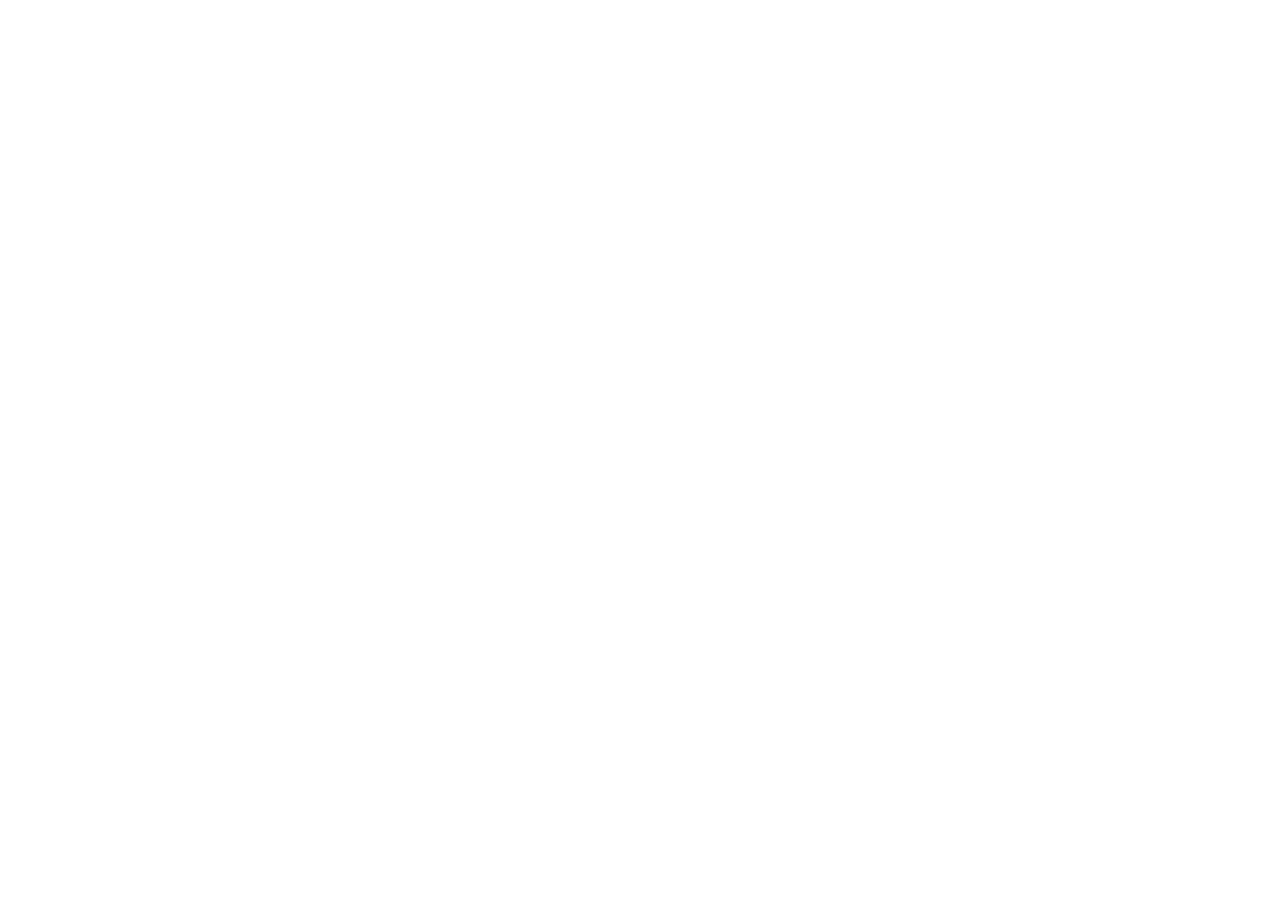
==== index.html @ fa244303 "init project" ====
<!DOCTYPE html>
<html lang="en">
  <head>
    <title>Title</title>
    <!-- Required meta tags -->
    <meta charset="utf-8" />
    <meta
      name="viewport"
      content="width=device-width, initial-scale=1, shrink-to-fit=no"
    />

    <!-- Bootstrap CSS v5.2.1 -->
    <link
      href="https://cdn.jsdelivr.net/npm/bootstrap@5.3.2/dist/css/bootstrap.min.css"
      rel="stylesheet"
      integrity="sha384-T3c6CoIi6uLrA9TneNEoa7RxnatzjcDSCmG1MXxSR1GAsXEV/Dwwykc2MPK8M2HN"
      crossorigin="anonymous"
    />
  </head>

  <body>
    <header>
      <!-- place navbar here -->
    </header>
    <main></main>
    <footer>
      <!-- place footer here -->
    </footer>
    <!-- Bootstrap JavaScript Libraries -->
    <script
      src="https://cdn.jsdelivr.net/npm/@popperjs/core@2.11.8/dist/umd/popper.min.js"
      integrity="sha384-I7E8VVD/ismYTF4hNIPjVp/Zjvgyol6VFvRkX/vR+Vc4jQkC+hVqc2pM8ODewa9r"
      crossorigin="anonymous"
    ></script>

    <script
      src="https://cdn.jsdelivr.net/npm/bootstrap@5.3.2/dist/js/bootstrap.min.js"
      integrity="sha384-BBtl+eGJRgqQAUMxJ7pMwbEyER4l1g+O15P+16Ep7Q9Q+zqX6gSbd85u4mG4QzX+"
      crossorigin="anonymous"
    ></script>
  </body>
</html>
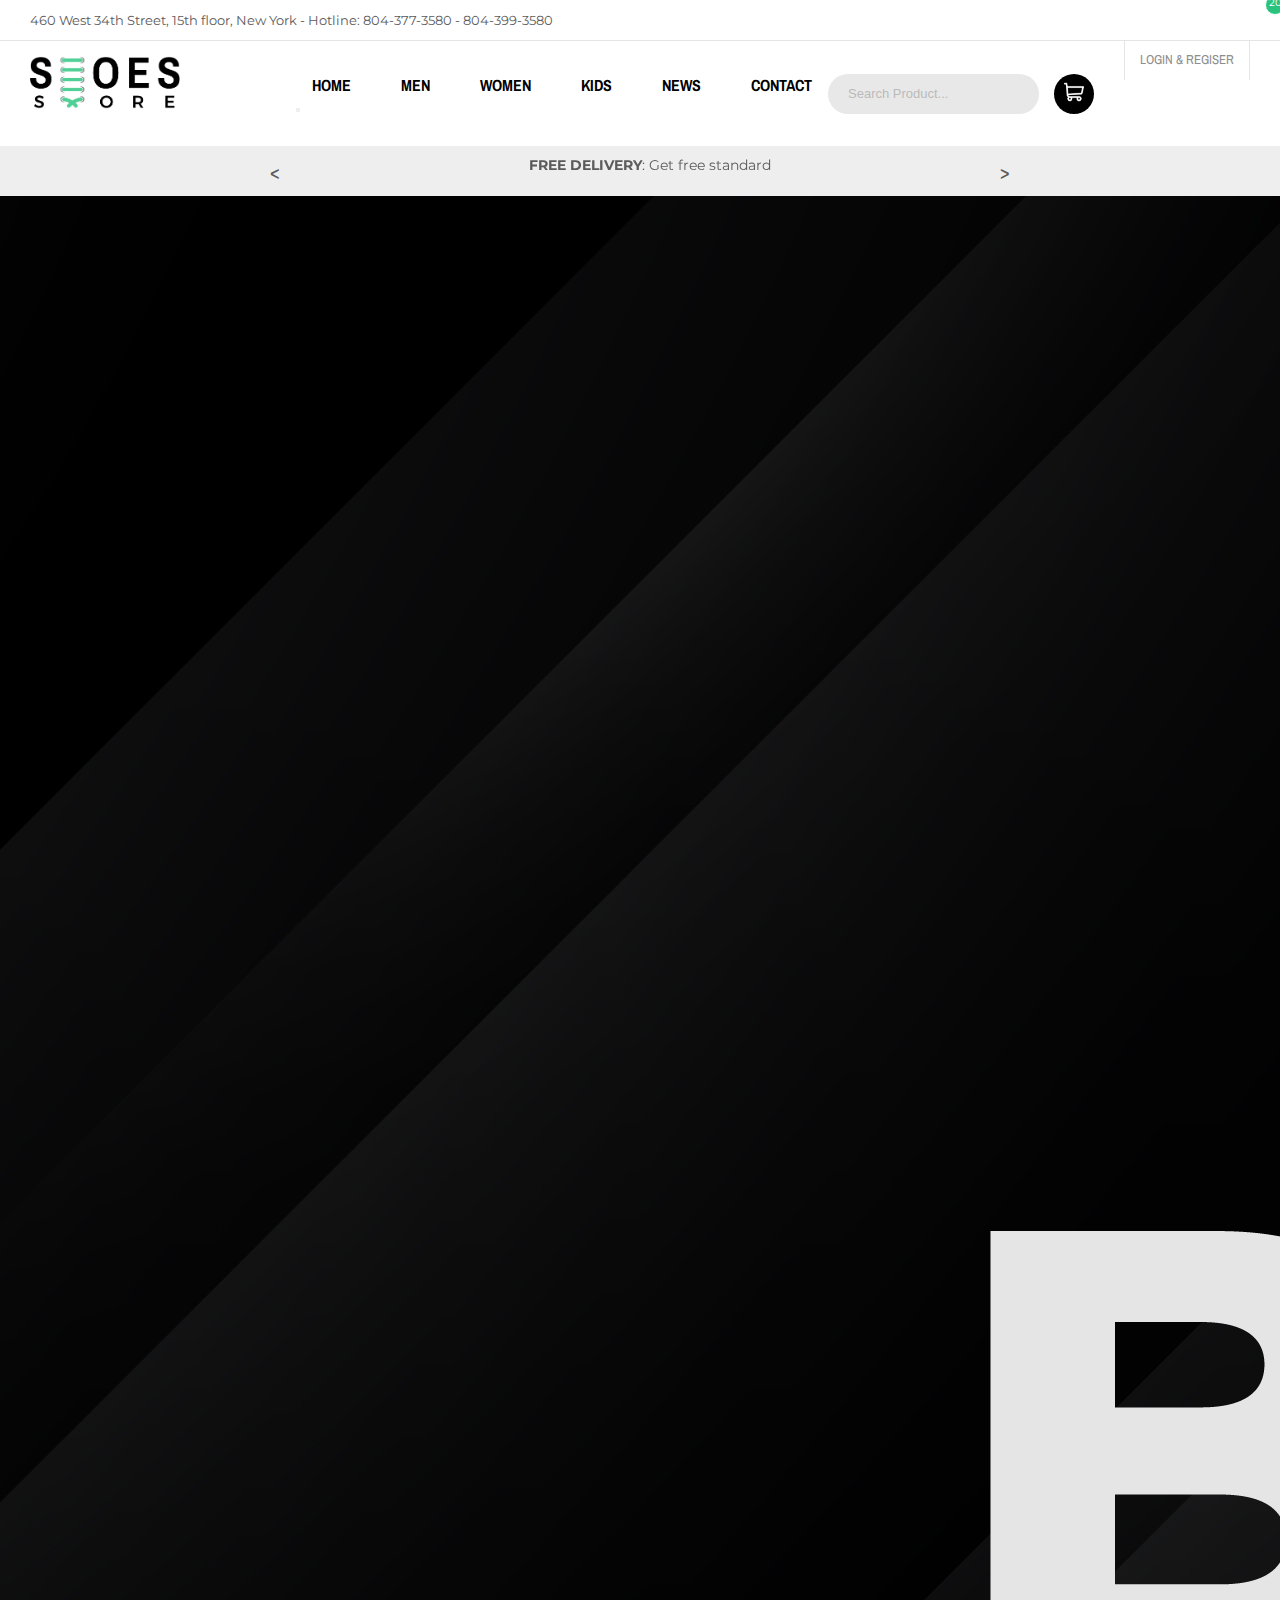
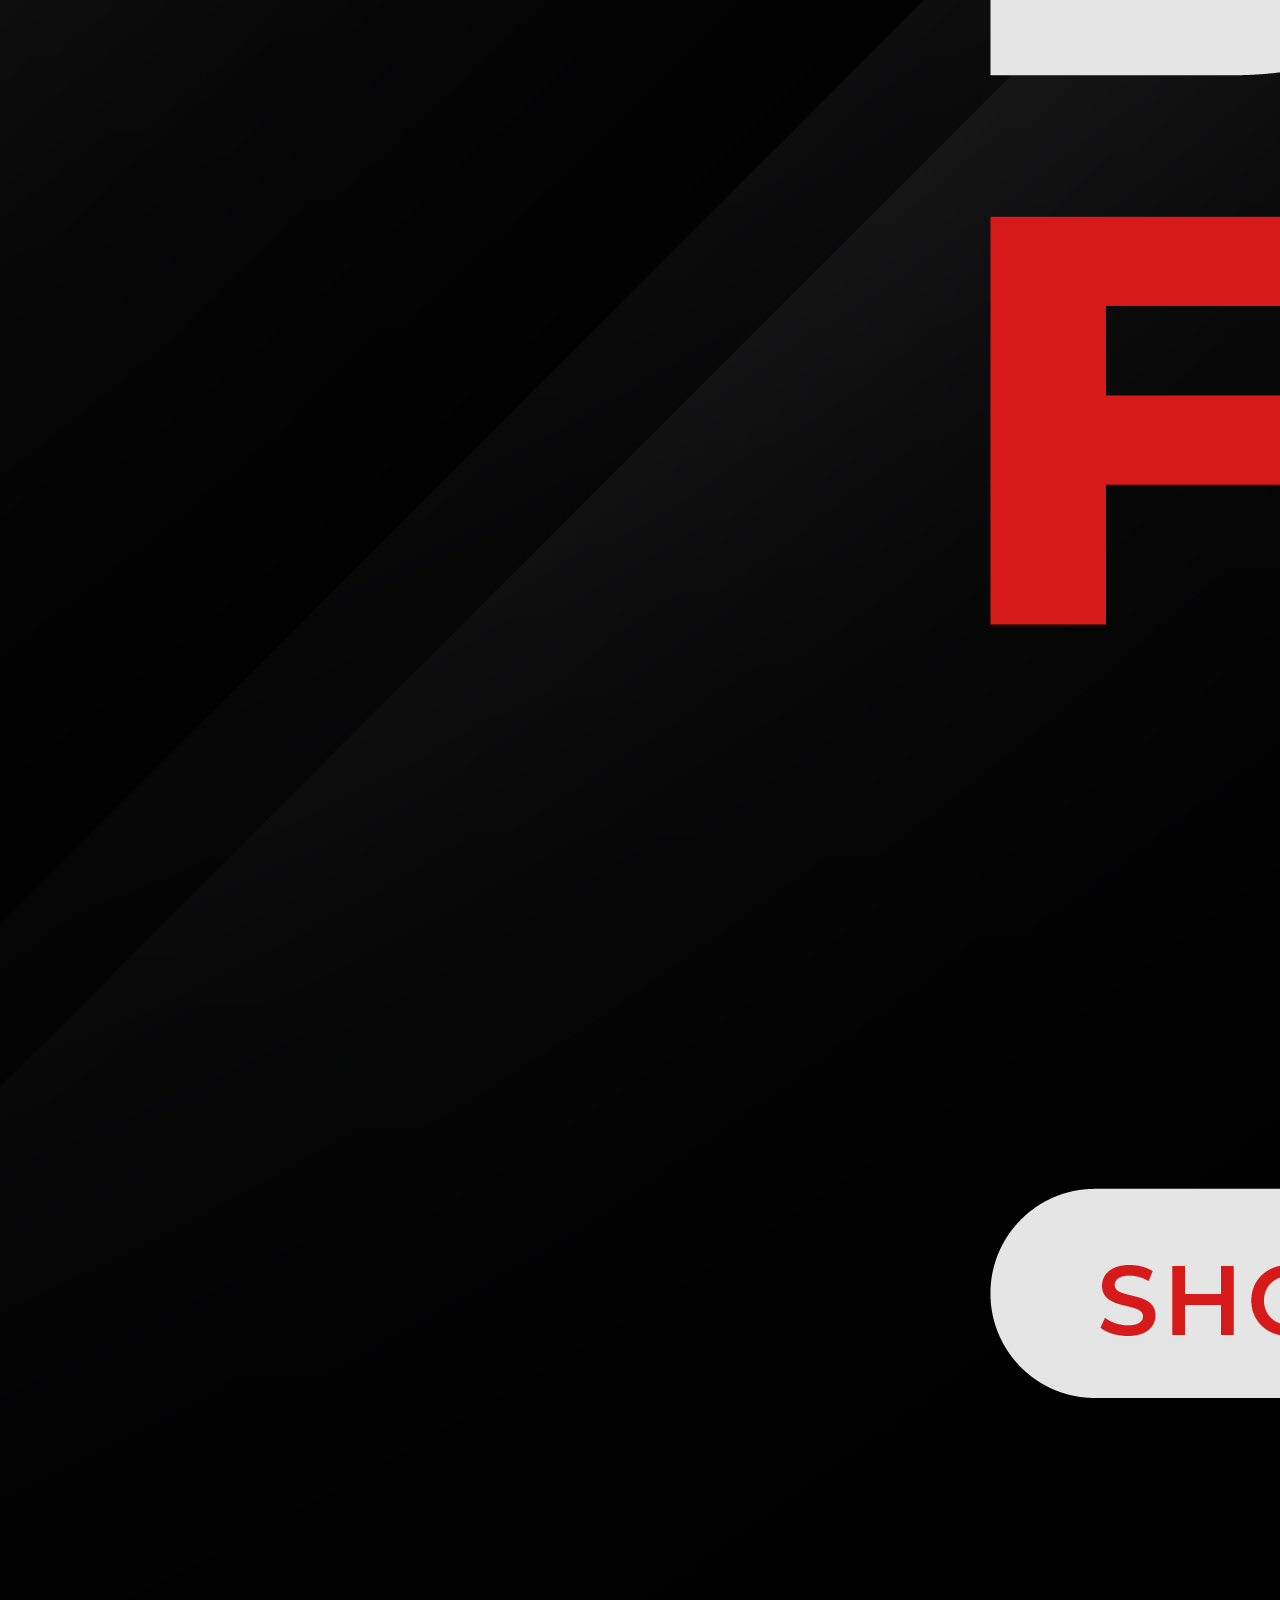
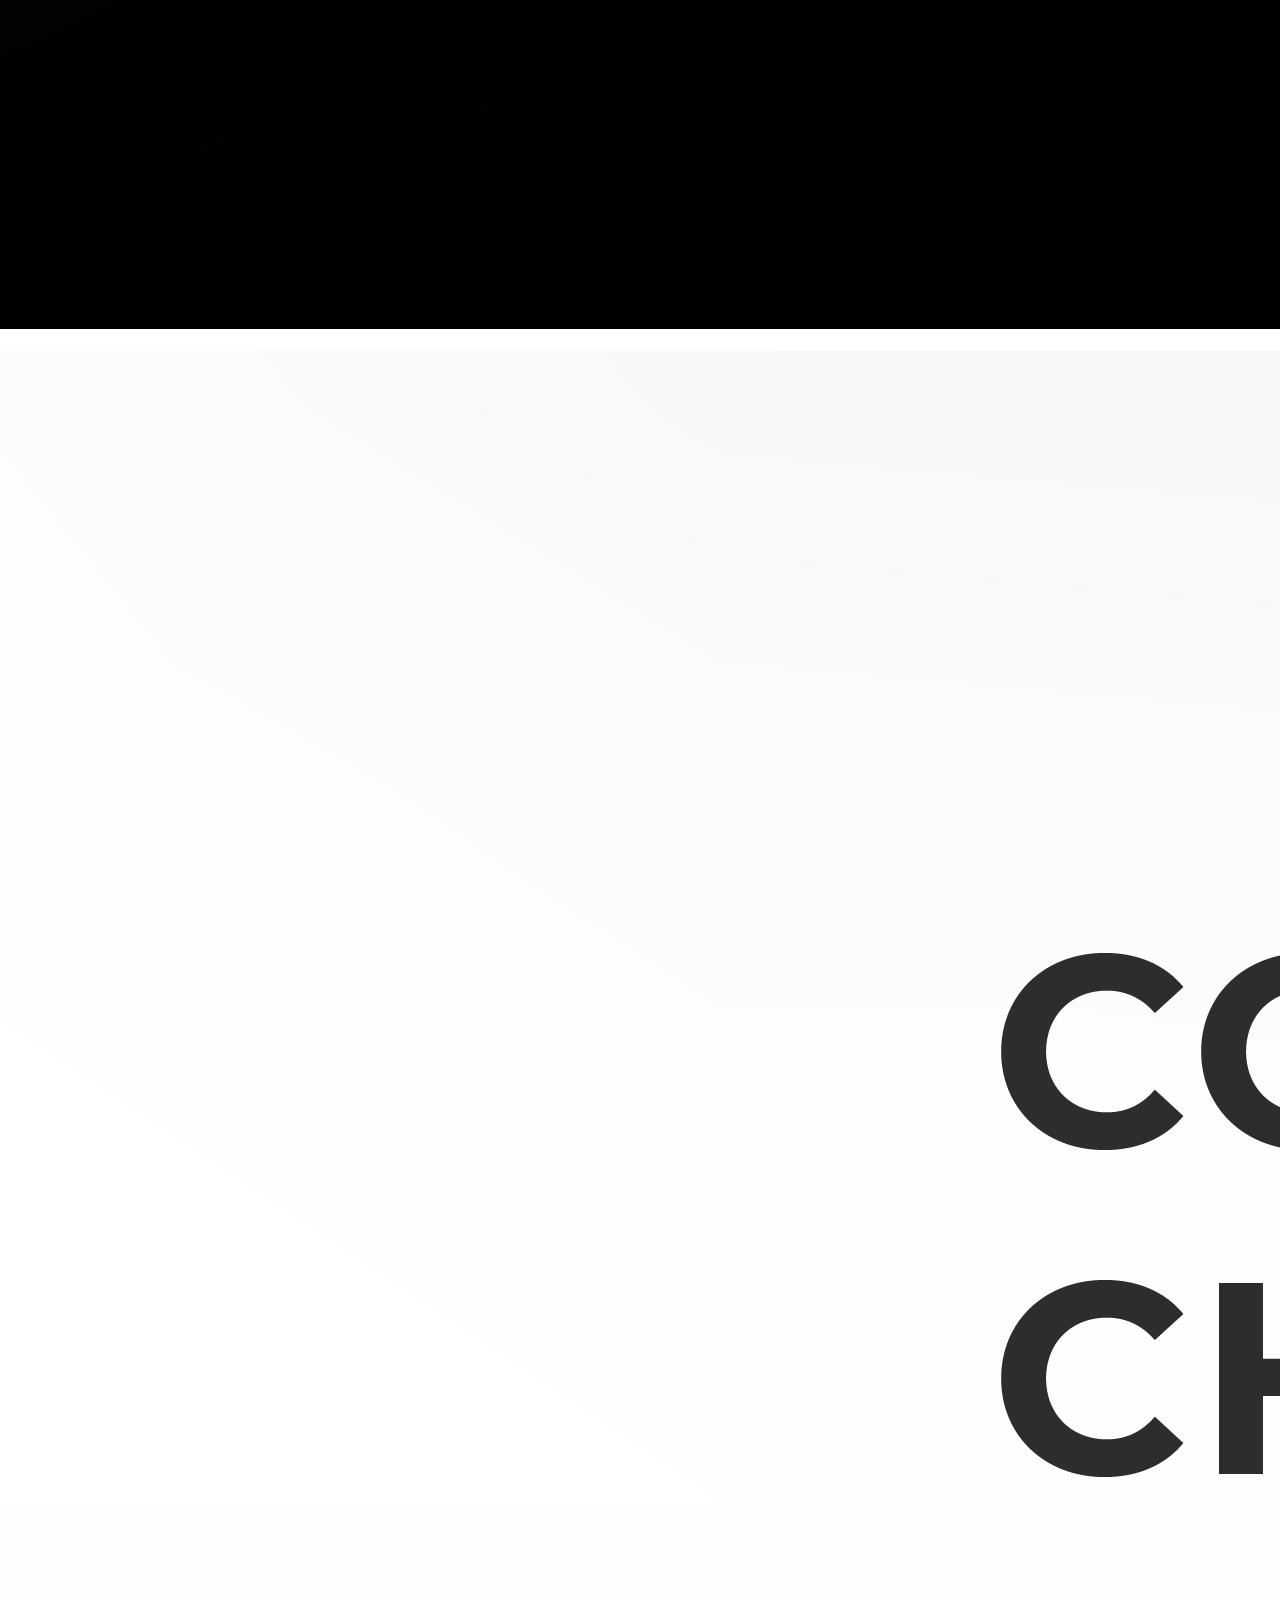
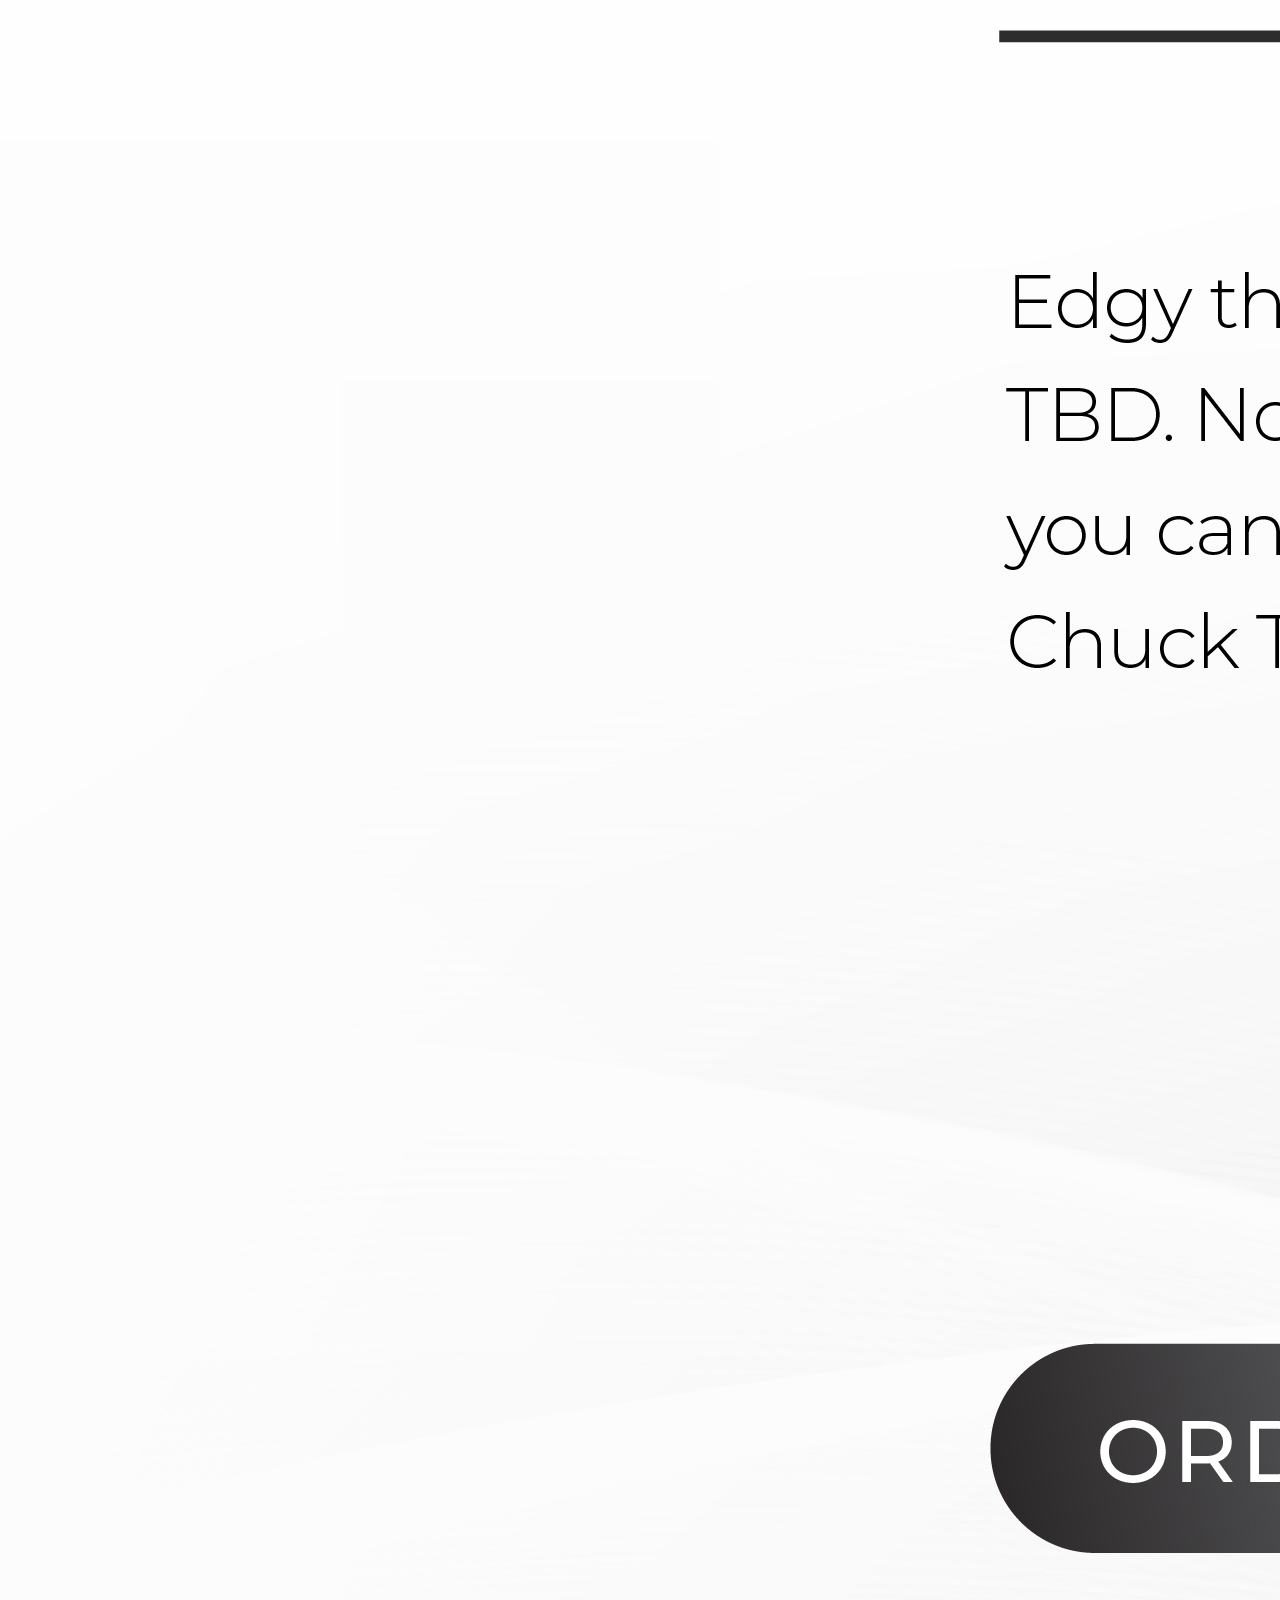
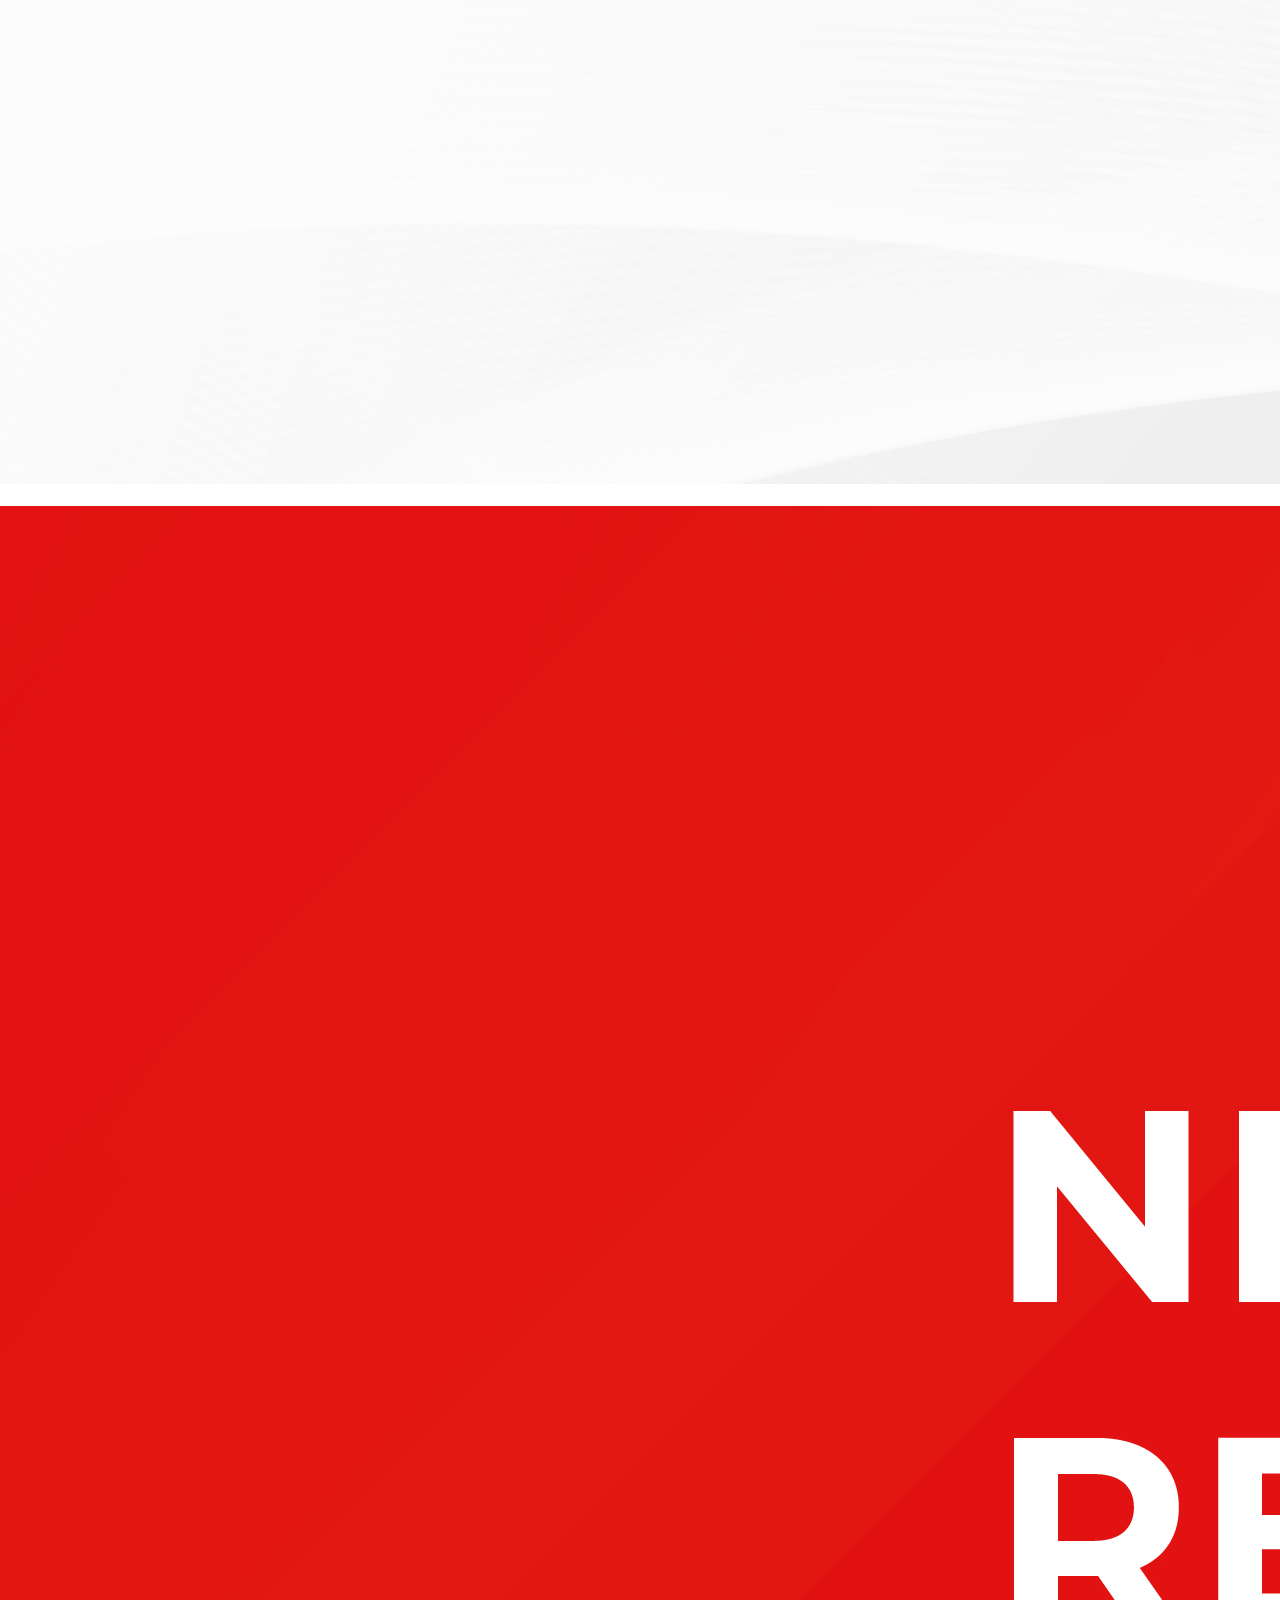
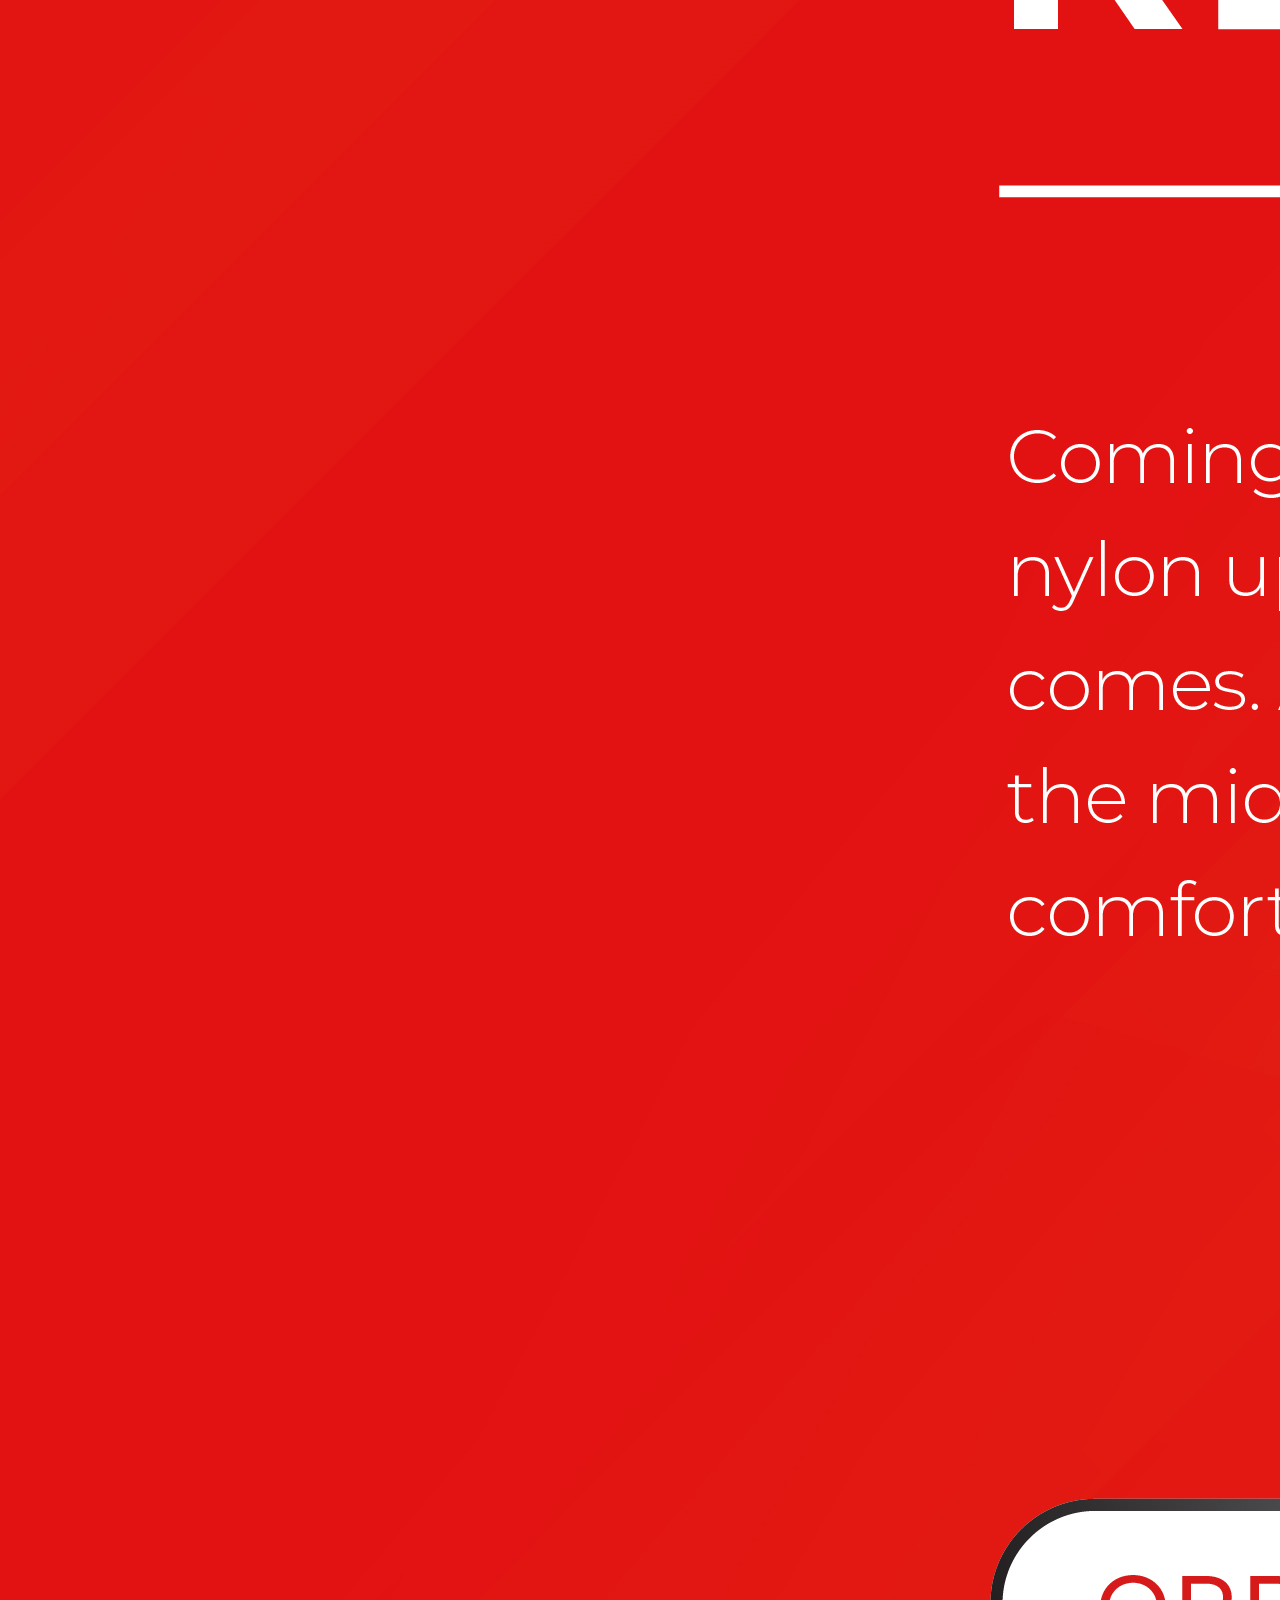
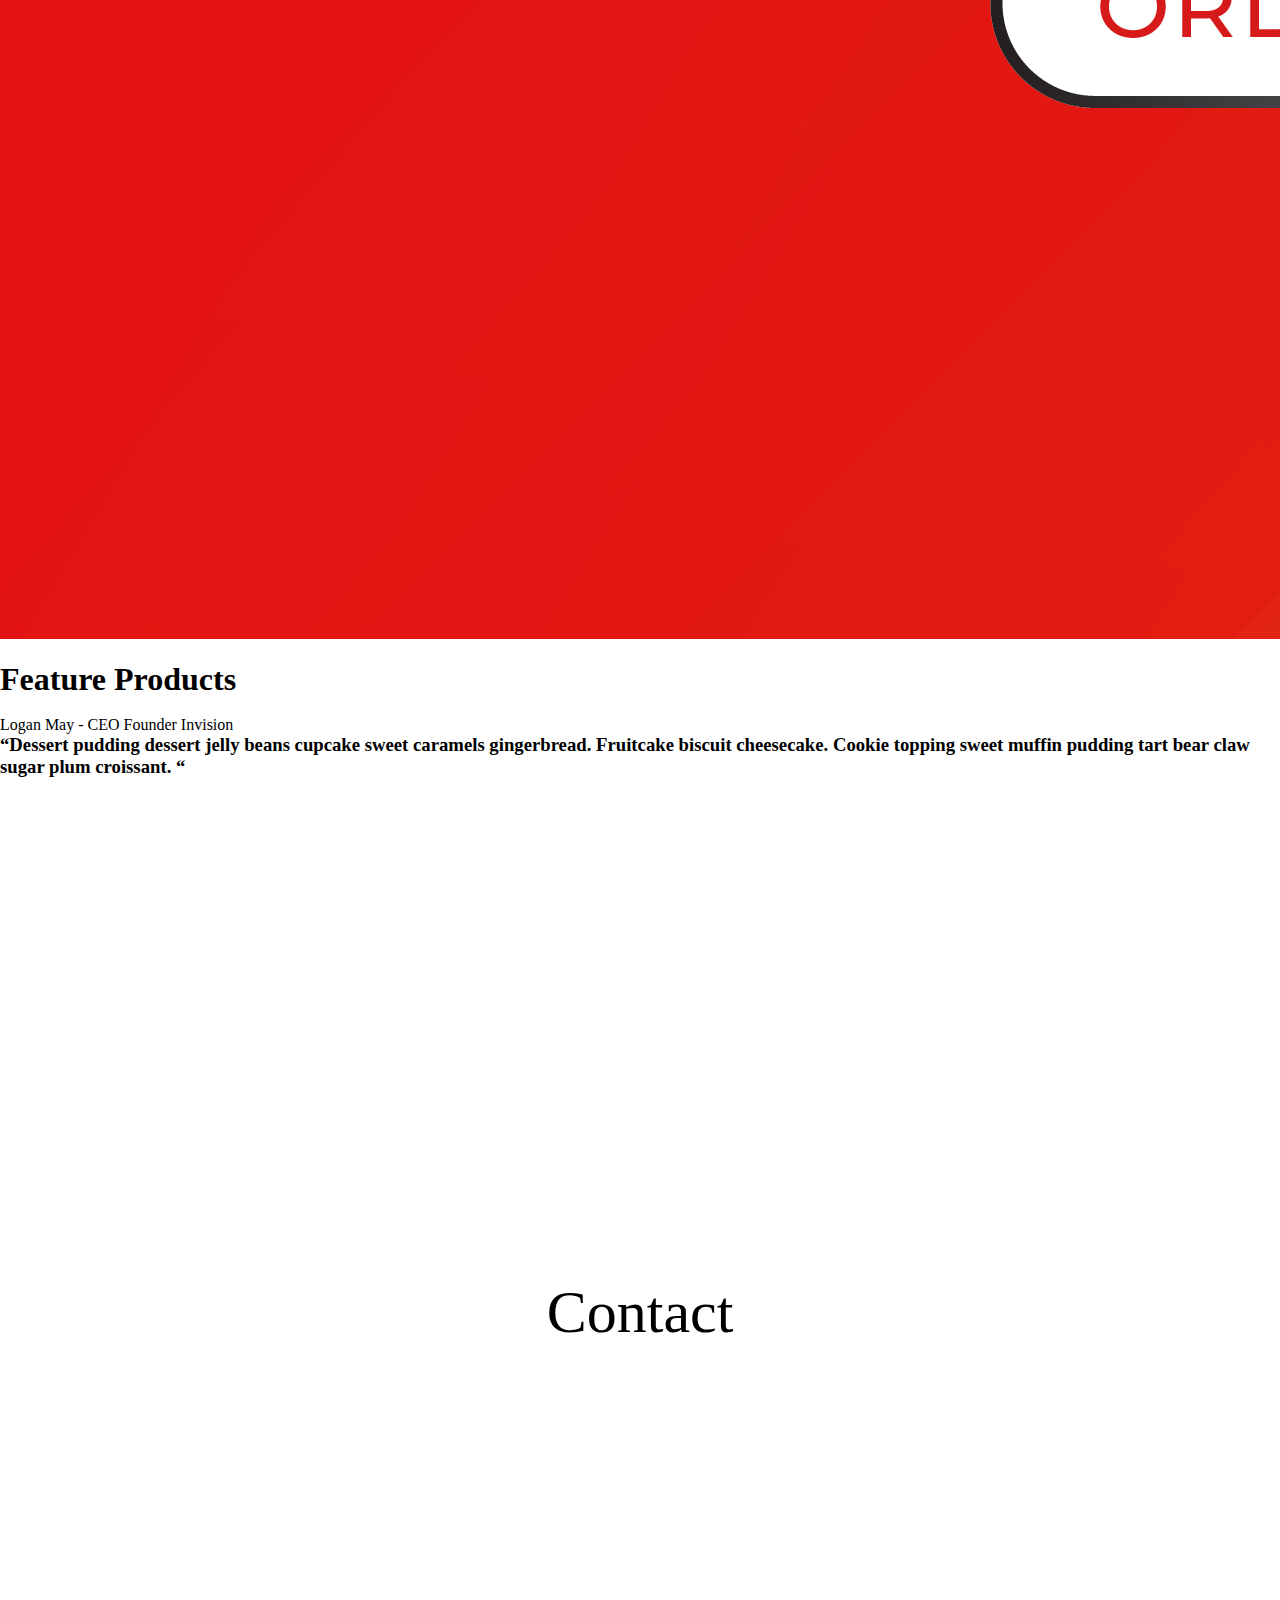
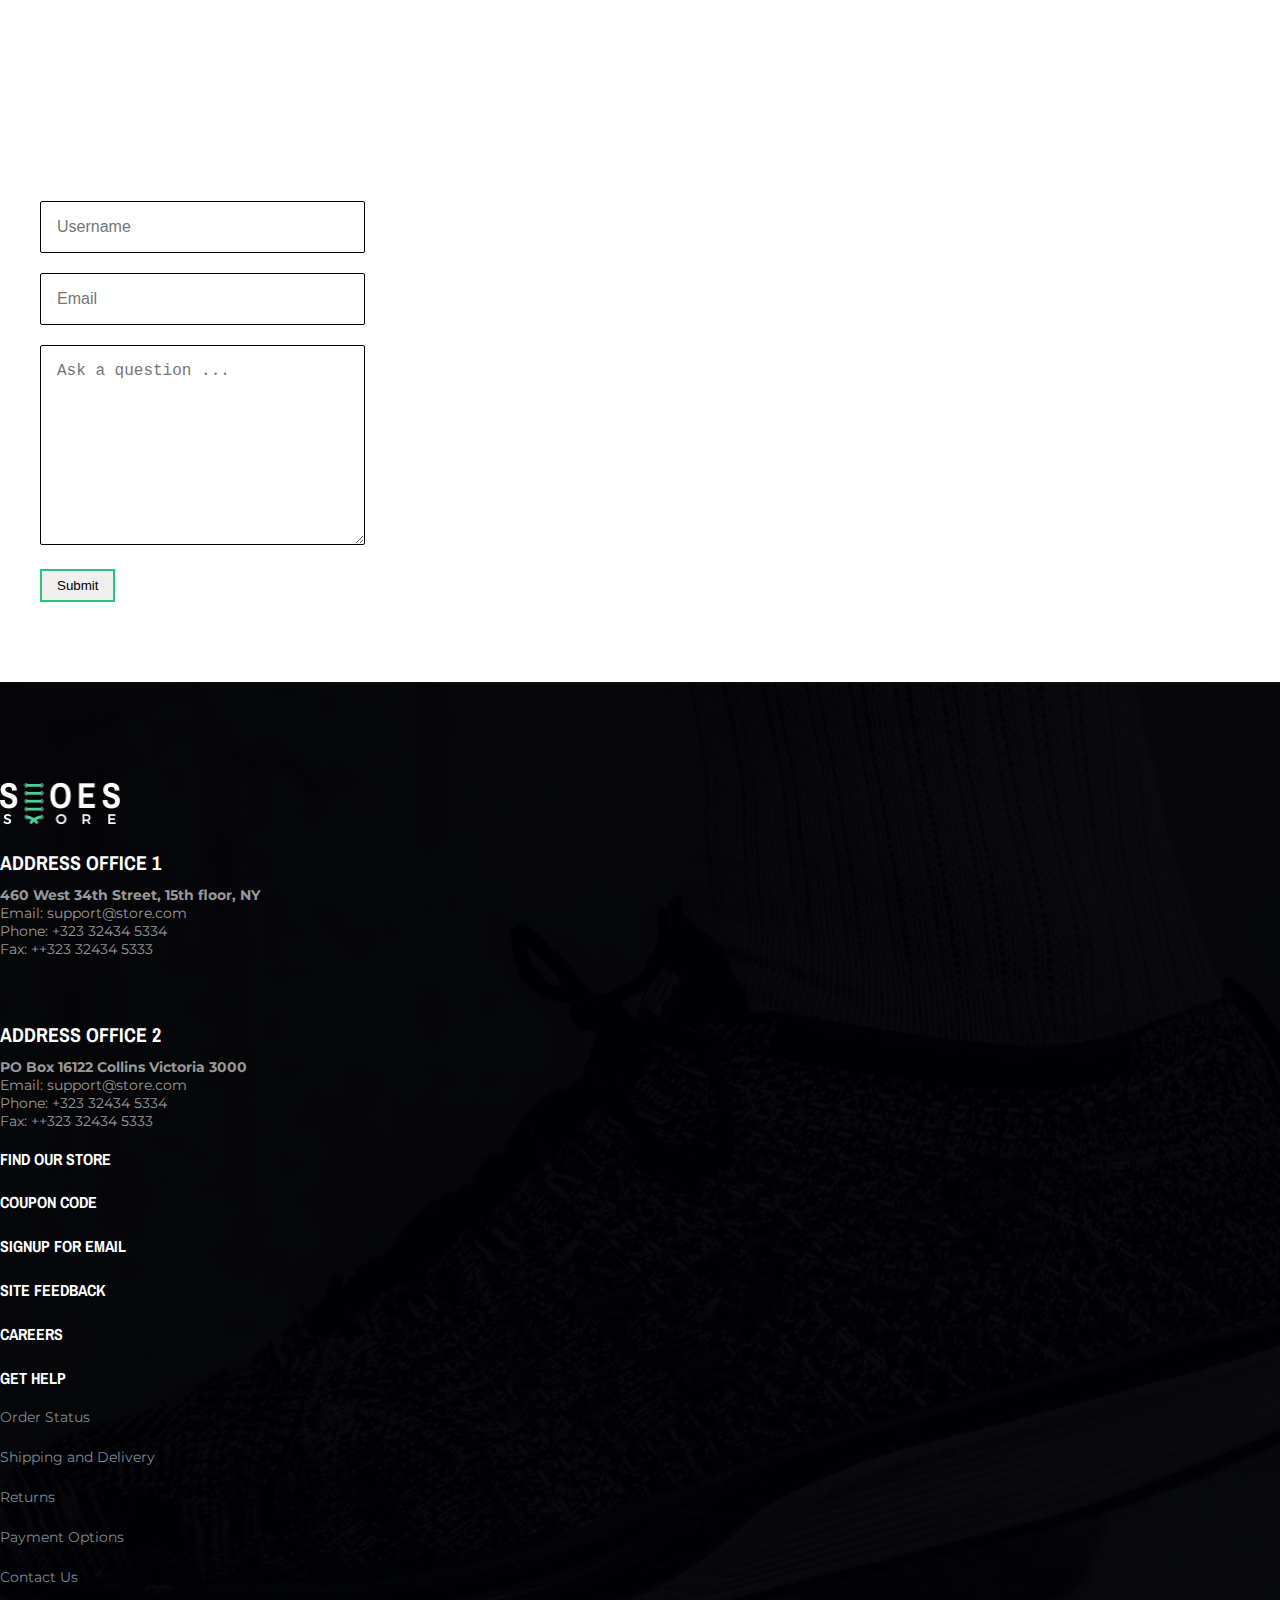
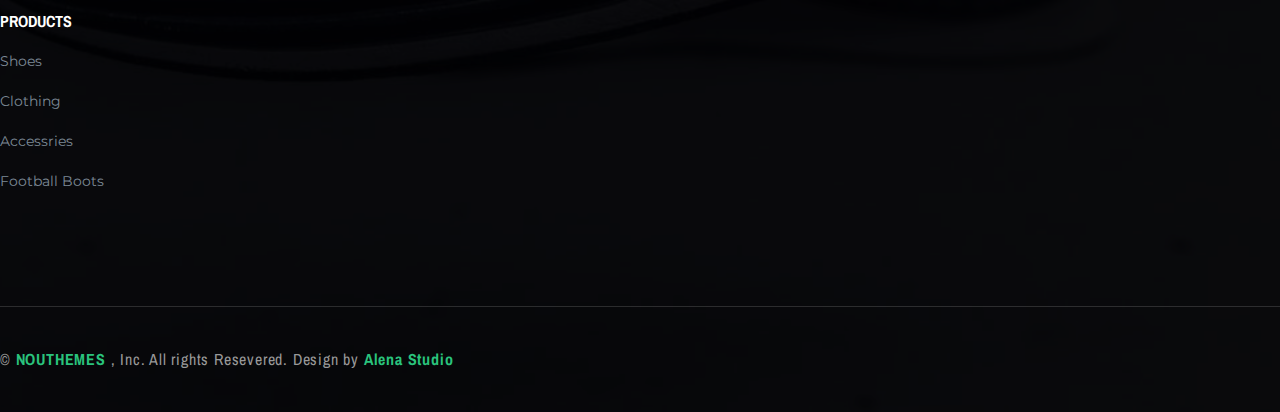
==== commit 634ed434: "fix bug" ====
--- a/index.html
+++ b/index.html
@@ -1,13 +1,15 @@
 <!DOCTYPE html>
 <html lang="en">
   <head>
-    <title>Title</title>
+    <title>Shoes</title>
     <!-- Required meta tags -->
     <meta charset="utf-8" />
     <meta
       name="viewport"
       content="width=device-width, initial-scale=1, shrink-to-fit=no"
     />
+    <link rel="shortcut icon" href="./../src/fav.png" type="image/x-icon" />
+
 
     <!-- Bootstrap CSS v5.2.1 -->
     <link
@@ -16,16 +18,311 @@
       integrity="sha384-T3c6CoIi6uLrA9TneNEoa7RxnatzjcDSCmG1MXxSR1GAsXEV/Dwwykc2MPK8M2HN"
       crossorigin="anonymous"
     />
+
+    <!-- slick css -->
+    <link
+      rel="stylesheet"
+      href="https://cdnjs.cloudflare.com/ajax/libs/slick-carousel/1.9.0/slick.css"
+      integrity="sha512-wR4oNhLBHf7smjy0K4oqzdWumd+r5/+6QO/vDda76MW5iug4PT7v86FoEkySIJft3XA0Ae6axhIvHrqwm793Nw=="
+      crossorigin="anonymous"
+      referrerpolicy="no-referrer"
+    />
+    <!-- slick theme -->
+    <link
+      rel="stylesheet"
+      href="https://cdnjs.cloudflare.com/ajax/libs/slick-carousel/1.9.0/slick-theme.css"
+      integrity="sha512-6lLUdeQ5uheMFbWm3CP271l14RsX1xtx+J5x2yeIDkkiBpeVTNhTqijME7GgRKKi6hCqovwCoBTlRBEC20M8Mg=="
+      crossorigin="anonymous"
+      referrerpolicy="no-referrer"
+    />
+    <!-- FontAwesome 6.2.0 CSS -->
+    <link
+      rel="stylesheet"
+      href="https://cdnjs.cloudflare.com/ajax/libs/font-awesome/6.2.0/css/all.min.css"
+      integrity="sha512-xh6O/CkQoPOWDdYTDqeRdPCVd1SpvCA9XXcUnZS2FmJNp1coAFzvtCN9BmamE+4aHK8yyUHUSCcJHgXloTyT2A=="
+      crossorigin="anonymous"
+      referrerpolicy="no-referrer"
+    />
+
+    <!-- Font Montserrat -->
+    <link rel="preconnect" href="https://fonts.googleapis.com" />
+    <link rel="preconnect" href="https://fonts.gstatic.com" crossorigin />
+    <link
+      href="https://fonts.googleapis.com/css2?family=Montserrat:ital,wght@0,100..900;1,100..900&display=swap"
+      rel="stylesheet"
+    />
+
+    <!-- font Archivo Narow  -->
+    <link rel="preconnect" href="https://fonts.googleapis.com" />
+    <link rel="preconnect" href="https://fonts.gstatic.com" crossorigin />
+    <link
+      href="https://fonts.googleapis.com/css2?family=Archivo+Narrow:ital,wght@0,400..700;1,400..700&display=swap"
+      rel="stylesheet"
+    />
+    <!-- Owl Corousel  -->
+    <link
+      rel="stylesheet"
+      href="https://cdnjs.cloudflare.com/ajax/libs/OwlCarousel2/2.3.4/assets/owl.carousel.min.css"
+      integrity="sha512-tS3S5qG0BlhnQROyJXvNjeEM4UpMXHrQfTGmbQ1gKmelCxlSEBUaxhRBj/EFTzpbP4RVSrpEikbmdJobCvhE3g=="
+      crossorigin="anonymous"
+      referrerpolicy="no-referrer"
+    />
+    <link
+      rel="stylesheet"
+      href="https://cdnjs.cloudflare.com/ajax/libs/OwlCarousel2/2.3.4/assets/owl.theme.default.min.css"
+      integrity="sha512-sMXtMNL1zRzolHYKEujM2AqCLUR9F2C4/05cdbxjjLSRvMQIciEPCQZo++nk7go3BtSuK9kfa/s+a4f4i5pLkw=="
+      crossorigin="anonymous"
+      referrerpolicy="no-referrer"
+    />
+
+
+    
+    <link rel="stylesheet" href="./css/index.css" />
+    
   </head>
 
   <body>
+
+    
+    <div class="index">
+    <!-- Header  -->
     <header>
-      <!-- place navbar here -->
+      <div class="header_top">
+        <div class="container-fluid">
+          <div class="row">
+            <div class="d-none d-lg-block col-lg-6 col-md-8 col-sm-6">
+              <p>
+                460 West 34th Street, 15th floor, New York - Hotline:
+                804-377-3580 - 804-399-3580
+              </p>
+            </div>
+            <div class="col-12 col-lg-6 col-md-12 col-sm-6">
+              <div class="header_actions">
+                <a href="./../register/">Login & regiser</a>
+              </div>
+            </div>
+          </div>
+        </div>
+      </div>
+      <nav class="navigation">
+        <div class="navigation_content container-fluid">
+          <div class="nav_left">
+            <div class="header_logo">
+              <a href="./../index.html"
+                ><img src="./../src/logo.png" alt="logo"
+              /></a>
+            </div>
+          </div>
+          <div class="nav_center">
+            <ul>
+              <li><a href="#">Home</a></li>
+              <li><a href="#">Men</a></li>
+              <li><a href="#">Women</a></li>
+              <li><a href="#">Kids</a></li>
+              <li><a href="#">News</a></li>
+              <li><a href="#">Contact</a></li>
+            </ul>
+            <div class="nav_close d-lg-none">
+              <button><i class="fa-solid fa-xmark"></i></button>
+            </div>
+          </div>
+          <div class="nav_right">
+            <form action="">
+              <input type="text" placeholder="Search Product..." />
+              <button><i class="fa-solid fa-magnifying-glass"></i></button>
+            </form>
+            <div class="nav_cart">
+              <button type="button" class="position-relative">
+                <img src="./../src/shopping-cart.png" alt="icon-cart" />
+                <span class="nav_badge"> <i>20</i> </span>
+              </button>
+            </div>
+            <div class="nav_toggle">
+              <button><i class="fa-solid fa-bars"></i></button>
+            </div>
+          </div>
+        </div>
+      </nav>
+      <div class="header_services">
+        <div class="owl-carousel">
+          <div class="carousel-item">
+            <i class="fa fa-truck" style="color: green; font-size: 24px"></i>
+            <span class="services_content"
+              ><strong>FREE DELIVERY</strong>: Get free standard
+            </span>
+          </div>
+          <div class="carousel-item">
+            <i class="fa fa-truck" style="color: green; font-size: 24px"></i>
+            <span class="services_content"
+              ><strong>FREE DELIVERY</strong>: Get free standard
+            </span>
+          </div>
+        </div>
+      </div>
     </header>
-    <main></main>
+    <section class="banner-slick mb-5">
+      <div class="my-slick">
+        <div class="banner position-relative">
+          <img class="w-100 " src="../src/BANNER-02.jpg" alt="">
+          <img class="position-absolute w-25 z-1 top-50 end-0 translate-middle-y me-5" src="https://shop.cyberlearn.vn/images/adidas-tenisky-super-star.png" alt="">
+        </div>
+        <div class="banner position-relative">
+          <img class="w-100 " src="../src/BANNER-03.jpg" alt="">
+          <img class="position-absolute w-25  z-1 top-50 end-0 translate-middle-y me-5" src="https://shop.cyberlearn.vn/images/converse-chuck-taylor.png" alt="">
+        </div>
+        <div class="banner position-relative">
+          <img class="w-100 " src="../src/BANNER-04.jpg" alt="">
+          <img class="position-absolute w-25  z-1 top-50 end-0 translate-middle-y me-5" src="https://shop.cyberlearn.vn/images/nike-react-element.png" alt="">
+        </div>
+      </div>
+    </section>
+    <section class="container my-5">
+      <h1>Feature Products</h1>
+      <div class="container text-center mt-5">
+        <div class="row row-cols-1 row-cols-sm-2 row-cols-lg-4 g-5" id="product">
+        </div>
+      </div>
+      
+    </section>
+    <section id="feedback">
+      <div class="container text-white text-center py-5">
+        <img class="rounded-circle" src="https://nouthemes.net/html/trueshoes/images/testimonial/1.jpg" alt="">
+        <p class="py-3">Logan May - CEO Founder Invision</p>
+        <h3 class="fw-light">“Dessert pudding dessert jelly beans cupcake sweet caramels gingerbread. Fruitcake biscuit cheesecake. Cookie topping sweet muffin pudding tart bear claw sugar plum croissant. “</h3>
+      </div>
+    </section>
+    <section class="contact">
+      <div class="container">
+        <div class="contact_title">
+          <h2 class="text-start my-5">Contact</h2>
+        </div>
+        <div class="contact_content d-lg-flex justify-content-center">
+          <div class="contact_map">
+            <iframe
+              src="https://www.google.com/maps/embed?pb=!1m18!1m12!1m3!1d3919.5096836827365!2d106.67726837428759!3d10.772220659272845!2m3!1f0!2f0!3f0!3m2!1i1024!2i768!4f13.1!3m3!1m2!1s0x31752fca39e3b493%3A0x865af6a617c57d82!2zVHJ1bmcgVMOibSDEkMOgbyBU4bqhbyBM4bqtcCBUcsOsbmggQ3liZXJTb2Z0IC0gQ8ahIFPhu58gUXXhuq1uIDMsIFRQLkhDTQ!5e0!3m2!1sen!2s!4v1719583704088!5m2!1sen!2s"
+              
+              style="border: 0"
+              allowfullscreen=""
+              loading="lazy"
+              referrerpolicy="no-referrer-when-downgrade"
+            ></iframe>
+          </div>
+          <div class="contact_form">
+            <input type="text" placeholder="Username" /> <br />
+            <input type="email" placeholder="Email" /> <br />
+            <textarea name="" placeholder="Ask a question ..." id=""></textarea>
+            <br />
+            <button class="btn">Submit</button>
+          </div>
+        </div>
+      </div>
+    </section>
+    <!-- Footer  -->
     <footer>
-      <!-- place footer here -->
+      <div class="footer_content">
+        <div class="container">
+          <div class="row">
+            <div class="col-lg-3 col-md-6 col-sm-12 col-12">
+              <div>
+                <a href="#">
+                  <img
+                    class="img-fluid"
+                    src="./../src/logo-white.png"
+                    alt="logo"
+                /></a>
+                <h3>Address office 1</h3>
+                <p>
+                  <strong>460 West 34th Street, 15th floor, NY</strong>
+                </p>
+                <p>
+                  Email:
+                  <a href="mailto:support@store.com">support@store.com</a>
+                </p>
+                <p>Phone: <a href="tel:+323 32434 5334">+323 32434 5334</a></p>
+                <p>Fax: ++323 32434 5333</p>
+              </div>
+            </div>
+            <div class="col-lg-3 col-md-6 col-sm-12 col-12">
+              <div class="footer_info2">
+                <h3>Address Office 2</h3>
+                <p>
+                  <strong>PO Box 16122 Collins Victoria 3000</strong>
+                </p>
+                <p>
+                  Email:
+                  <a href="mailto:support@store.com">support@store.com</a>
+                </p>
+                <p>Phone: <a href="tel:+323 32434 5334">+323 32434 5334</a></p>
+                <p>Fax: ++323 32434 5333</p>
+              </div>
+            </div>
+            <div class="col-lg-2 col-md-4 col-sm-4 col-12">
+              <div class="footer_link">
+                <h3>Find Our store</h3>
+                <h3><a href="#">Coupon Code</a></h3>
+                <h3><a href="#">SignUp For Email</a></h3>
+                <h3><a href="#">Site Feedback</a></h3>
+                <h3><a href="#">Careers</a></h3>
+              </div>
+            </div>
+            <div class="col-lg-2 col-md-4 col-sm-4 col-12">
+              <div class="footer_link">
+                <h3>Get Help</h3>
+                <ul>
+                  <li><a href="#">Order Status</a></li>
+                  <li><a href="#">Shipping and Delivery</a></li>
+                  <li><a href="#">Returns</a></li>
+                  <li><a href="#">Payment Options</a></li>
+                  <li><a href="#">Contact Us</a></li>
+                </ul>
+              </div>
+            </div>
+            <div class="col-lg-2 col-md-4 col-sm-4 col-12">
+              <div class="footer_link">
+                <h3>Products</h3>
+                <ul>
+                  <li><a href="#">Shoes</a></li>
+                  <li><a href="#">Clothing</a></li>
+                  <li><a href="#">Accessries</a></li>
+                  <li><a href="#">Football Boots</a></li>
+                </ul>
+              </div>
+            </div>
+          </div>
+        </div>
+      </div>
+      <div class="footer_copyright">
+        <div class="container">
+          <div class="row">
+            <div class="col-lg-6 col-md-6 col-sm-6 col-12">
+              <p>
+                © <a href="#">NOUTHEMES</a> , Inc. All rights Resevered. Design
+                by <a href="#"> Alena Studio</a>
+              </p>
+            </div>
+            <div class="col-lg-6 col-md-6 col-sm-6 col-12">
+              <ul>
+                <li>
+                  <a href="#"><i class="fa-brands fa-facebook-f"></i></a>
+                </li>
+                <li>
+                  <a href="#"><i class="fa-brands fa-google-plus-g"></i></a>
+                </li>
+                <li>
+                  <a href="#"><i class="fa-brands fa-twitter"></i></a>
+                </li>
+                <li>
+                  <a href="#"><i class="fa-brands fa-instagram"></i></a>
+                </li>
+              </ul>
+            </div>
+          </div>
+        </div>
+      </div>
     </footer>
+    </div>
+    
+  </div>
     <!-- Bootstrap JavaScript Libraries -->
     <script
       src="https://cdn.jsdelivr.net/npm/@popperjs/core@2.11.8/dist/umd/popper.min.js"
@@ -38,5 +335,73 @@
       integrity="sha384-BBtl+eGJRgqQAUMxJ7pMwbEyER4l1g+O15P+16Ep7Q9Q+zqX6gSbd85u4mG4QzX+"
       crossorigin="anonymous"
     ></script>
+
+    <script
+      src="https://cdnjs.cloudflare.com/ajax/libs/axios/1.7.7/axios.min.js"
+      integrity="sha512-DdX/YwF5e41Ok+AI81HI8f5/5UsoxCVT9GKYZRIzpLxb8Twz4ZwPPX+jQMwMhNQ9b5+zDEefc+dcvQoPWGNZ3g=="
+      crossorigin="anonymous"
+      referrerpolicy="no-referrer"
+    ></script>
+
+  
+
+
+    <!-- jQuery -->
+    <script src="https://code.jquery.com/jquery-3.6.0.min.js"></script>
+    <!-- Owl Carousel  -->
+    <script
+      src="https://cdnjs.cloudflare.com/ajax/libs/OwlCarousel2/2.3.4/owl.carousel.min.js"
+      integrity="sha512-bPs7Ae6pVvhOSiIcyUClR7/q2OAsRiovw4vAkX+zJbw3ShAeeqezq50RIIcIURq7Oa20rW2n2q+fyXBNcU9lrw=="
+      crossorigin="anonymous"
+      referrerpolicy="no-referrer"
+    ></script>
+    <script>
+      var owl = $(".owl-carousel");
+      owl.owlCarousel({
+        items: 1,
+        loop: true,
+        autoplay: true,
+        autoplaySpeed: 1000,
+        autoplayTimeout: 5000,
+        autoplayHoverPause: true,
+        dots: false,
+        nav: true,
+        navText: ["<span class='prev'><</span>", "<span class='next'>></span>"],
+      });
+    </script>
+
+    <!-- slick -->
+    <script
+      src="https://cdnjs.cloudflare.com/ajax/libs/jquery/3.7.1/jquery.min.js"
+      integrity="sha512-v2CJ7UaYy4JwqLDIrZUI/4hqeoQieOmAZNXBeQyjo21dadnwR+8ZaIJVT8EE2iyI61OV8e6M8PP2/4hpQINQ/g=="
+      crossorigin="anonymous"
+      referrerpolicy="no-referrer"
+    ></script>
+    <script
+      src="https://cdnjs.cloudflare.com/ajax/libs/jquery-migrate/3.4.1/jquery-migrate.min.js"
+      integrity="sha512-KgffulL3mxrOsDicgQWA11O6q6oKeWcV00VxgfJw4TcM8XRQT8Df9EsrYxDf7tpVpfl3qcYD96BpyPvA4d1FDQ=="
+      crossorigin="anonymous"
+      referrerpolicy="no-referrer"
+    ></script>
+    <script
+      src="https://cdnjs.cloudflare.com/ajax/libs/slick-carousel/1.9.0/slick.min.js"
+      integrity="sha512-HGOnQO9+SP1V92SrtZfjqxxtLmVzqZpjFFekvzZVWoiASSQgSr4cw9Kqd2+l8Llp4Gm0G8GIFJ4ddwZilcdb8A=="
+      crossorigin="anonymous"
+      referrerpolicy="no-referrer"
+    ></script>
+    <script>
+      $(document).ready(function () {
+        $(".my-slick").slick({
+          autoplaySpeed: 2000,
+          slidesToScroll:1,
+          slidesToShow: 1,
+          arrows: false,
+          autoplay:true
+        });
+      });
+    </script>
+
+    <script src="./js/main.js"></script>
+    <script src="./js/index.js"></script>
   </body>
 </html>
--- a/css/index.css
+++ b/css/index.css
@@ -0,0 +1,594 @@
+* {
+  margin: 0;
+  padding: 0;
+  box-sizing: border-box;
+}
+
+a {
+  text-decoration: none;
+}
+
+.form-control:focus,
+textarea:focus,
+.form-select:focus {
+  border: 1px solid #2ac37d;
+  box-shadow: none;
+}
+
+.index li .nav-link {
+  transition: all 0.3s;
+  background-color: #f8f9fa !important;
+  color: black !important;
+  border-radius: 30px;
+  padding: 10px 15px !important;
+}
+.index li .nav-link:hover {
+  background-color: #2ac37d !important;
+  color: white !important;
+  border-radius: 30px;
+}
+.index header .header_top {
+  border-bottom: 1px solid #e5e5e5;
+}
+.index header .header_top p {
+  color: #5b5b5b;
+  font-size: 13px;
+  font-weight: 400;
+  font-family: "Montserrat", sans-serif;
+  text-align: left;
+  line-height: 40px;
+  margin-bottom: 0;
+}
+.index header .header_top .header_actions {
+  float: right;
+}
+.index header .header_top .header_actions a {
+  color: #8d8d8d;
+  font-size: 13px;
+  font-weight: 400;
+  font-family: "Archivo Narrow", sans-serif;
+  display: inline-block;
+  padding: 0 15px;
+  text-align: center;
+  text-transform: uppercase;
+  line-height: 40px;
+  border-left: 1px solid #e5e5e5;
+  border-right: 1px solid #e5e5e5;
+  vertical-align: top;
+  transition: all 0.3s ease;
+}
+.index header .header_top .header_actions a:hover {
+  background-color: #e5e5e5;
+  color: #2ac37d;
+}
+@media (min-width: 992px) and (max-width: 1199px) {
+  .index header .header_top .header_actions {
+    float: unset;
+    display: flex;
+    justify-content: end;
+  }
+}
+.index header .navigation {
+  padding: 15px 0;
+}
+.index header .navigation .navigation_content {
+  display: flex;
+  justify-content: space-between;
+  align-items: center;
+}
+.index header .navigation .navigation_content .nav_left {
+  width: 25%;
+}
+.index header .navigation .navigation_content .nav_left .header_logo {
+  max-width: 150px;
+  line-height: 55px;
+}
+.index header .navigation .navigation_content .nav_left .header_logo img {
+  width: 100%;
+}
+.index header .navigation .navigation_content .nav_center.show {
+  display: block;
+  position: fixed;
+  top: 0;
+  right: 0;
+  width: 240px;
+  height: 100%;
+  z-index: 10000;
+  background-color: #f9f9f9;
+  overflow-y: auto;
+  transition: all 0.5s ease;
+  padding: 20px 20px;
+}
+.index header .navigation .navigation_content .nav_center.show .nav_close {
+  display: flex;
+  justify-content: end;
+}
+.index header .navigation .navigation_content .nav_center.show .nav_close button {
+  border: none;
+  background-color: inherit;
+}
+.index header .navigation .navigation_content .nav_center.show ul {
+  padding: 40px 0;
+  flex-direction: column;
+}
+.index header .navigation .navigation_content .nav_center {
+  display: none;
+  width: 50%;
+}
+.index header .navigation .navigation_content .nav_center ul {
+  list-style: none;
+  display: flex;
+  justify-content: center;
+  align-items: center;
+  gap: 10px;
+}
+.index header .navigation .navigation_content .nav_center ul li a {
+  color: #000;
+  font-size: 16px;
+  font-weight: 700;
+  font-family: "Archivo Narrow", sans-serif;
+  text-transform: uppercase;
+  padding: 15px 20px;
+  position: relative;
+  transition: all 0.4s ease;
+}
+.index header .navigation .navigation_content .nav_center ul li a::before {
+  content: "";
+  position: absolute;
+  top: 50%;
+  left: 50%;
+  transform: translate(-50%, -50%) scale(0.5, 0.5);
+  visibility: hidden;
+  opacity: 0;
+  height: 30px;
+  width: 100%;
+  background-color: #2ac37d;
+  z-index: -1;
+  transition: all 0.4s ease;
+  border-radius: 30px;
+}
+.index header .navigation .navigation_content .nav_center ul li a:hover {
+  color: #fff;
+}
+.index header .navigation .navigation_content .nav_center ul li a:hover::before {
+  visibility: visible;
+  opacity: 1;
+  transform: translate(-50%, -50%) scale(1, 1);
+}
+@media (min-width: 1200px) {
+  .index header .navigation .navigation_content .nav_center {
+    display: block;
+  }
+}
+.index header .navigation .navigation_content .nav_right {
+  width: 25%;
+  display: flex;
+  align-items: center;
+  justify-content: end;
+  gap: 15px;
+}
+.index header .navigation .navigation_content .nav_right form {
+  display: none;
+  position: relative;
+  width: 260px;
+}
+.index header .navigation .navigation_content .nav_right form input {
+  width: 100%;
+  outline: none;
+  padding: 0 20px;
+  border: none;
+  height: 40px;
+  background-color: #e8e8e8;
+  border-radius: 40px;
+  font-size: 13px;
+  color: #767779;
+}
+.index header .navigation .navigation_content .nav_right form input::-moz-placeholder {
+  opacity: 0.4;
+}
+.index header .navigation .navigation_content .nav_right form input::placeholder {
+  opacity: 0.4;
+}
+.index header .navigation .navigation_content .nav_right form button {
+  position: absolute;
+  right: 15px;
+  border: none;
+  top: 50%;
+  transform: translateY(-50%);
+  background-color: initial;
+  transition: all 0.4s ease;
+}
+.index header .navigation .navigation_content .nav_right form button:hover {
+  color: #2ac37d;
+}
+@media (min-width: 1200px) {
+  .index header .navigation .navigation_content .nav_right form {
+    display: block;
+  }
+}
+.index header .navigation .navigation_content .nav_right .nav_cart button {
+  outline: none;
+  border: none;
+  background-color: #000;
+  width: 40px;
+  height: 40px;
+  border-radius: 50%;
+}
+.index header .navigation .navigation_content .nav_right .nav_cart button img {
+  width: 20px;
+}
+.index header .navigation .navigation_content .nav_right .nav_cart .nav_badge {
+  position: absolute;
+  top: -5px;
+  right: -5px;
+  width: 20px;
+  height: 20px;
+  font-size: 10px;
+  border: 1px solid #fff;
+  border-radius: 50%;
+  background-color: #2ac37d;
+}
+.index header .navigation .navigation_content .nav_right .nav_cart .nav_badge i {
+  color: #fff;
+  font-family: "Montserrat", sans-serif;
+  font-style: normal;
+}
+.index header .navigation .navigation_content .nav_right .nav_toggle button {
+  border: none;
+  background-color: #2ac37d;
+  width: 40px;
+  height: 40px;
+  border-radius: 50%;
+}
+.index header .navigation .navigation_content .nav_right .nav_toggle button i {
+  color: white;
+}
+@media (min-width: 1200px) {
+  .index header .navigation .navigation_content .nav_right .nav_toggle {
+    display: none;
+  }
+}
+.index header .header_services {
+  background-color: #eee;
+  height: 50px;
+  overflow: hidden;
+}
+.index header .header_services .owl-carousel {
+  max-width: 780px;
+  padding: 0 30px;
+  margin: 0 auto;
+  display: flex;
+}
+.index header .header_services .owl-carousel .carousel-item {
+  display: flex;
+  align-items: center;
+  justify-content: center;
+  padding: 10px 0;
+}
+@media (min-width: 992px) and (max-width: 1199px) {
+  .index header .header_services .owl-carousel .carousel-item {
+    padding: 10px 60px;
+    gap: 10px;
+  }
+}
+@media (min-width: 1200px) {
+  .index header .header_services .owl-carousel .carousel-item {
+    padding: 10px 60px;
+    gap: 10px;
+  }
+}
+.index header .header_services .owl-carousel .carousel-item i {
+  margin-right: 10px;
+}
+.index header .header_services .owl-carousel .owl-nav {
+  position: absolute;
+  width: 100%;
+  margin: 0 -30px;
+  height: 50px;
+  display: flex;
+  justify-content: space-between;
+  z-index: -1;
+  padding: 0 20px;
+}
+.index header .header_services .owl-carousel .owl-nav button {
+  background: none;
+  border: none;
+  font-size: 20px;
+  cursor: pointer;
+}
+.index header .header_services .owl-carousel .prev,
+.index header .header_services .owl-carousel .next {
+  color: #5b5b5b;
+  font-family: "Archivo Narrow", sans-serif;
+}
+.index header .header_services .owl-carousel .services_content {
+  height: 100%;
+  color: #5b5b5b;
+  font-size: 14px;
+  font-family: "Montserrat", sans-serif;
+}
+.index header .container-fluid {
+  padding: 0 15px;
+}
+@media (min-width: 1200px) {
+  .index header .container-fluid {
+    padding: 0 30px;
+  }
+}
+.index #product .col .card {
+  border: 1px solid white;
+  padding-bottom: 50px;
+}
+.index #product .col .card::before {
+  content: "";
+  position: absolute;
+  top: -15px;
+  left: -15px;
+  width: calc(100% + 40px);
+  height: calc(100% + 50px);
+  border: 1px solid #000;
+  z-index: 1;
+  visibility: hidden;
+  opacity: 0;
+  transform: scale(0.8, 0.8);
+  transition: all 0.3s ease;
+}
+.index #product .col .card img {
+  background-color: #f5f5f5;
+}
+.index #product .col .card .card-body {
+  display: flex;
+  justify-content: space-between;
+  align-items: center;
+}
+.index #product .col .card .card-body p {
+  font-size: 13px;
+}
+.index #product .col .card .card-body .name {
+  width: 70%;
+}
+.index #product .col .card .card-body .price {
+  width: 30%;
+}
+.index #product .col .card .btn {
+  border: 2px solid #2ac37d;
+  padding: 7px 15px;
+  text-align: right;
+  position: absolute;
+  z-index: 10000;
+  bottom: 30px;
+  opacity: 0;
+  transition: all 0.3s ease;
+}
+.index #product .col .card .btn a {
+  color: black;
+}
+.index #product .col .card .btn:hover {
+  background-color: #2ac37d !important;
+}
+.index #product .col .card .btn:hover a {
+  color: white;
+}
+.index #product .col .card:hover::before {
+  opacity: 1;
+  visibility: visible;
+  transform: scale(1, 1);
+}
+.index #product .col .card:hover .btn {
+  opacity: 1;
+  bottom: -10px;
+}
+.index #feedback {
+  background: url("https://nouthemes.net/html/trueshoes/images/background/parallax.jpg");
+  background-position: center;
+  background-size: cover;
+  background-repeat: no-repeat;
+  height: 500px;
+}
+.index .contact {
+  margin: 80px 0;
+  text-align: center;
+}
+.index .contact .contact_title p {
+  margin: 30px 0;
+  font-size: 18px;
+  color: #888888;
+}
+.index .contact .contact_title h2 {
+  font-size: 60px;
+  font-weight: 400;
+}
+@media (min-width: 1200px) {
+  .index .contact .contact_map iframe {
+    width: 600px;
+    height: 450px;
+  }
+}
+@media (min-width: 992px) and (max-width: 1199px) {
+  .index .contact .contact_map iframe {
+    width: 400px;
+    height: 300px;
+  }
+}
+@media (min-width: 576px) and (max-width: 991px) {
+  .index .contact .contact_map iframe {
+    width: 400px;
+    height: 350px;
+  }
+}
+@media (max-width: 575px) {
+  .index .contact .contact_map iframe {
+    width: 300px;
+    height: 200px;
+  }
+}
+.index .contact .contact_form {
+  text-align: left;
+  margin-left: 40px;
+}
+@media (min-width: 992px) and (max-width: 1199px) {
+  .index .contact .contact_form {
+    text-align: center;
+  }
+}
+@media (min-width: 576px) and (max-width: 991px) {
+  .index .contact .contact_form {
+    text-align: center;
+    margin: 30px 0;
+  }
+}
+@media (max-width: 575px) {
+  .index .contact .contact_form {
+    margin: 30px 0;
+    text-align: center;
+  }
+}
+.index .contact .contact_form input {
+  border: 1px solid black;
+  padding: 1em;
+  font-size: 16px;
+  border-radius: 2px;
+  margin-bottom: 20px;
+  width: 325px;
+}
+@media (max-width: 575px) {
+  .index .contact .contact_form input {
+    width: 200px;
+  }
+}
+.index .contact .contact_form textarea {
+  border: 1px solid black;
+  padding: 1em;
+  font-size: 16px;
+  border-radius: 2px;
+  margin-bottom: 20px;
+  width: 325px;
+  height: 200px;
+}
+@media (max-width: 575px) {
+  .index .contact .contact_form textarea {
+    width: 200px;
+  }
+}
+.index .contact .contact_form button {
+  border: 2px solid #2ac37d;
+  padding: 7px 15px;
+  cursor: pointer;
+  transition: all 0.5s;
+}
+.index .contact .contact_form button:hover {
+  background-color: #2ac37d !important;
+  color: white;
+}
+.index footer {
+  background: url(./../src/bg_footer.jpg);
+  background-position: 50% 50%;
+  background-size: cover;
+  position: relative;
+  z-index: 0;
+  text-align: center;
+}
+@media (min-width: 992px) and (max-width: 1199px) {
+  .index footer {
+    text-align: left;
+  }
+}
+@media (min-width: 1200px) {
+  .index footer {
+    text-align: left;
+  }
+}
+.index footer::before {
+  content: "";
+  position: absolute;
+  top: 0;
+  left: 0;
+  width: 100%;
+  height: 100%;
+  background-color: rgba(0, 0, 0, 0.85);
+  z-index: -1;
+}
+.index footer .footer_content {
+  padding: 100px 0;
+}
+.index footer .footer_content img {
+  max-width: 120px;
+}
+.index footer .footer_content h3 {
+  color: #fff;
+  font-size: 20px;
+  font-weight: 700;
+  font-family: "Archivo Narrow", sans-serif;
+  text-transform: uppercase;
+  margin-top: 20px;
+  margin-bottom: 10px;
+}
+.index footer .footer_content p {
+  color: #999;
+  font-size: 14px;
+  font-weight: 400;
+  font-family: "Montserrat", sans-serif;
+}
+.index footer .footer_content p a {
+  color: inherit;
+  transition: all 0.4s ease;
+}
+.index footer .footer_content p a:hover {
+  color: #2ac37d;
+}
+.index footer .footer_content .footer_info2 {
+  padding-top: 42.64px;
+}
+.index footer .footer_content .footer_link h3 {
+  font-size: 16px;
+  margin-top: 15px;
+  line-height: 1.8em;
+}
+.index footer .footer_content .footer_link h3 a {
+  color: inherit;
+}
+.index footer .footer_content .footer_link ul li {
+  list-style: none;
+  margin-bottom: 10px;
+}
+.index footer .footer_content .footer_link ul li a {
+  color: #7d8997;
+  font-size: 14px;
+  font-weight: 400;
+  font-family: "Montserrat", sans-serif;
+  line-height: 30px;
+  transition: all 0.3s ease;
+}
+.index footer .footer_content .footer_link ul li a:hover {
+  color: #2ac37d;
+}
+.index footer .footer_copyright {
+  padding: 40px 0;
+  border-top: 1px solid rgba(179, 179, 179, 0.2117647059);
+}
+.index footer .footer_copyright p {
+  color: #999999;
+  font-size: 16px;
+  font-weight: 400;
+  font-family: "Archivo Narrow", sans-serif;
+  line-height: 25px;
+  letter-spacing: 0.05em;
+}
+.index footer .footer_copyright p a {
+  font-family: inherit;
+  font-weight: 700;
+  color: #2ac37d;
+}
+.index footer .footer_copyright ul {
+  display: flex;
+  list-style: none;
+  justify-content: end;
+  gap: 20px;
+}
+.index footer .footer_copyright ul li a {
+  color: #999;
+  transition: all 0.3s ease;
+}
+.index footer .footer_copyright ul li a:hover {
+  color: #2ac37d;
+}/*# sourceMappingURL=index.css.map */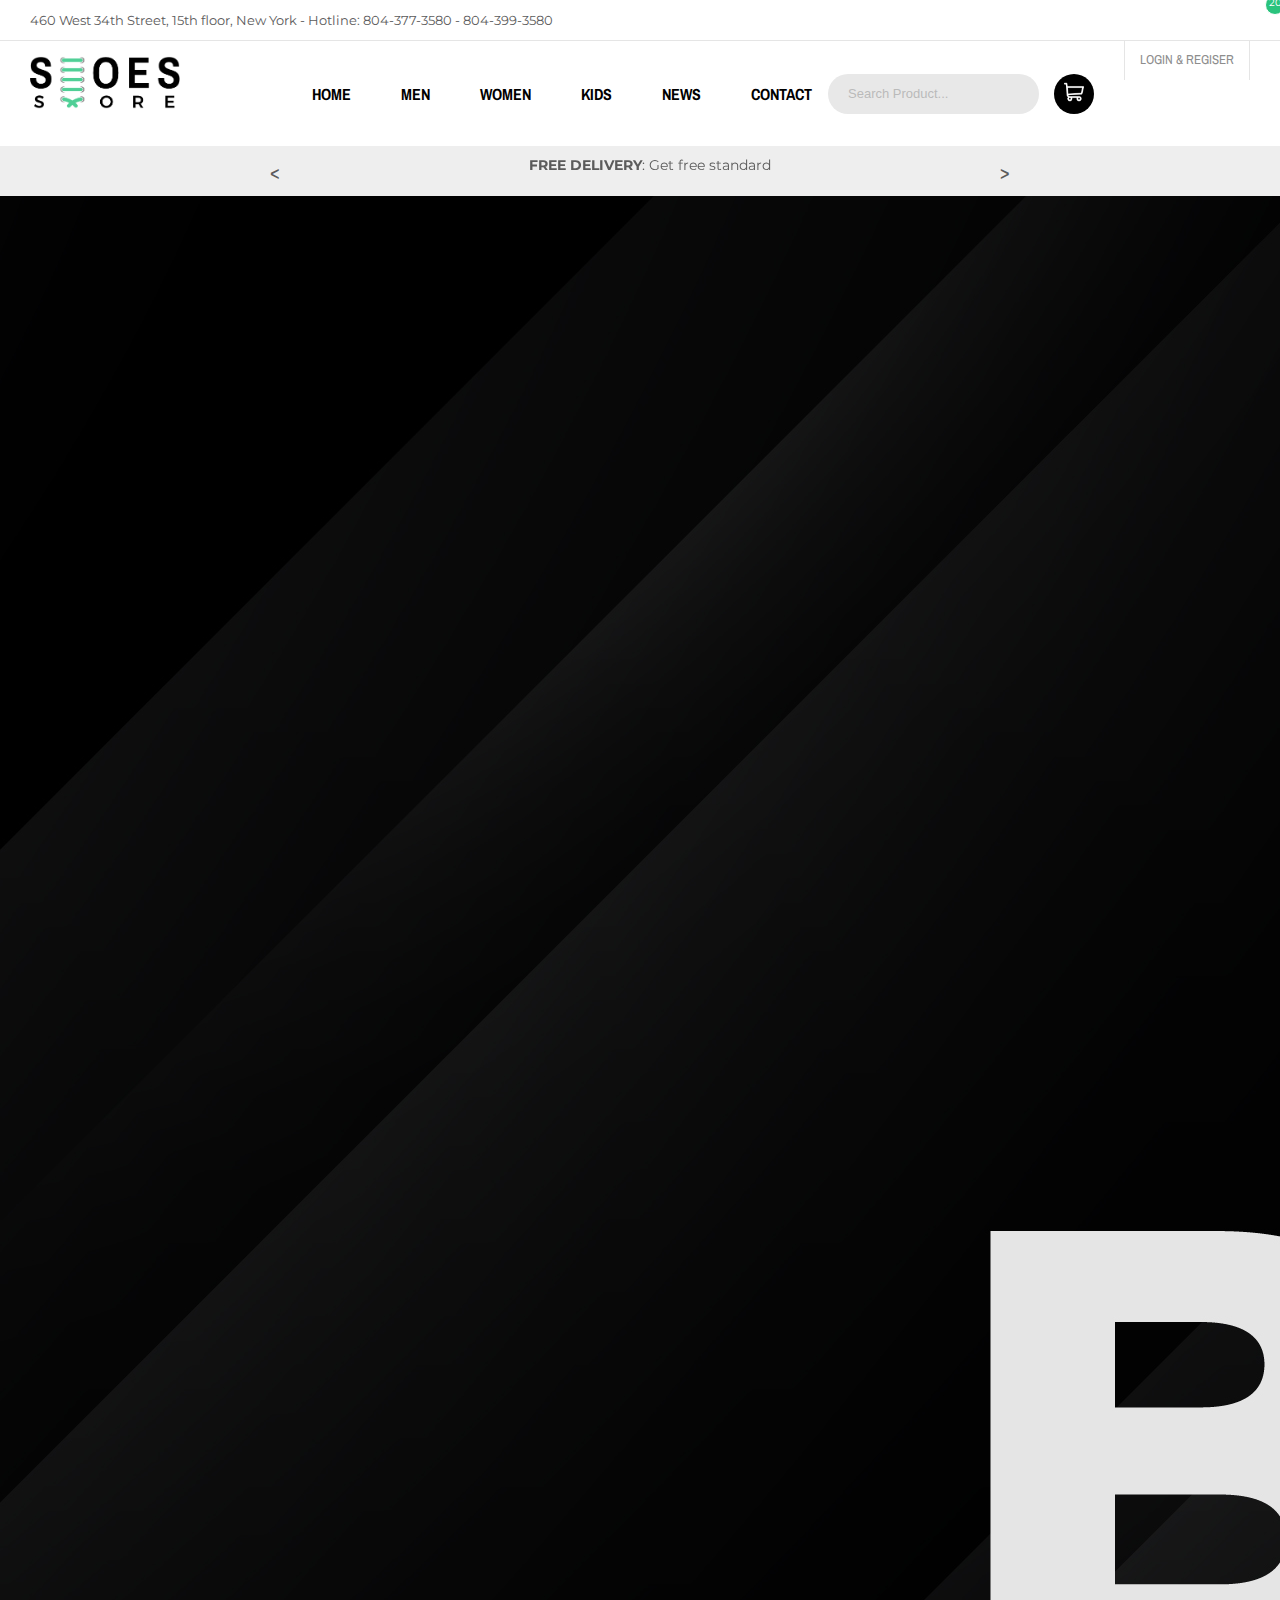
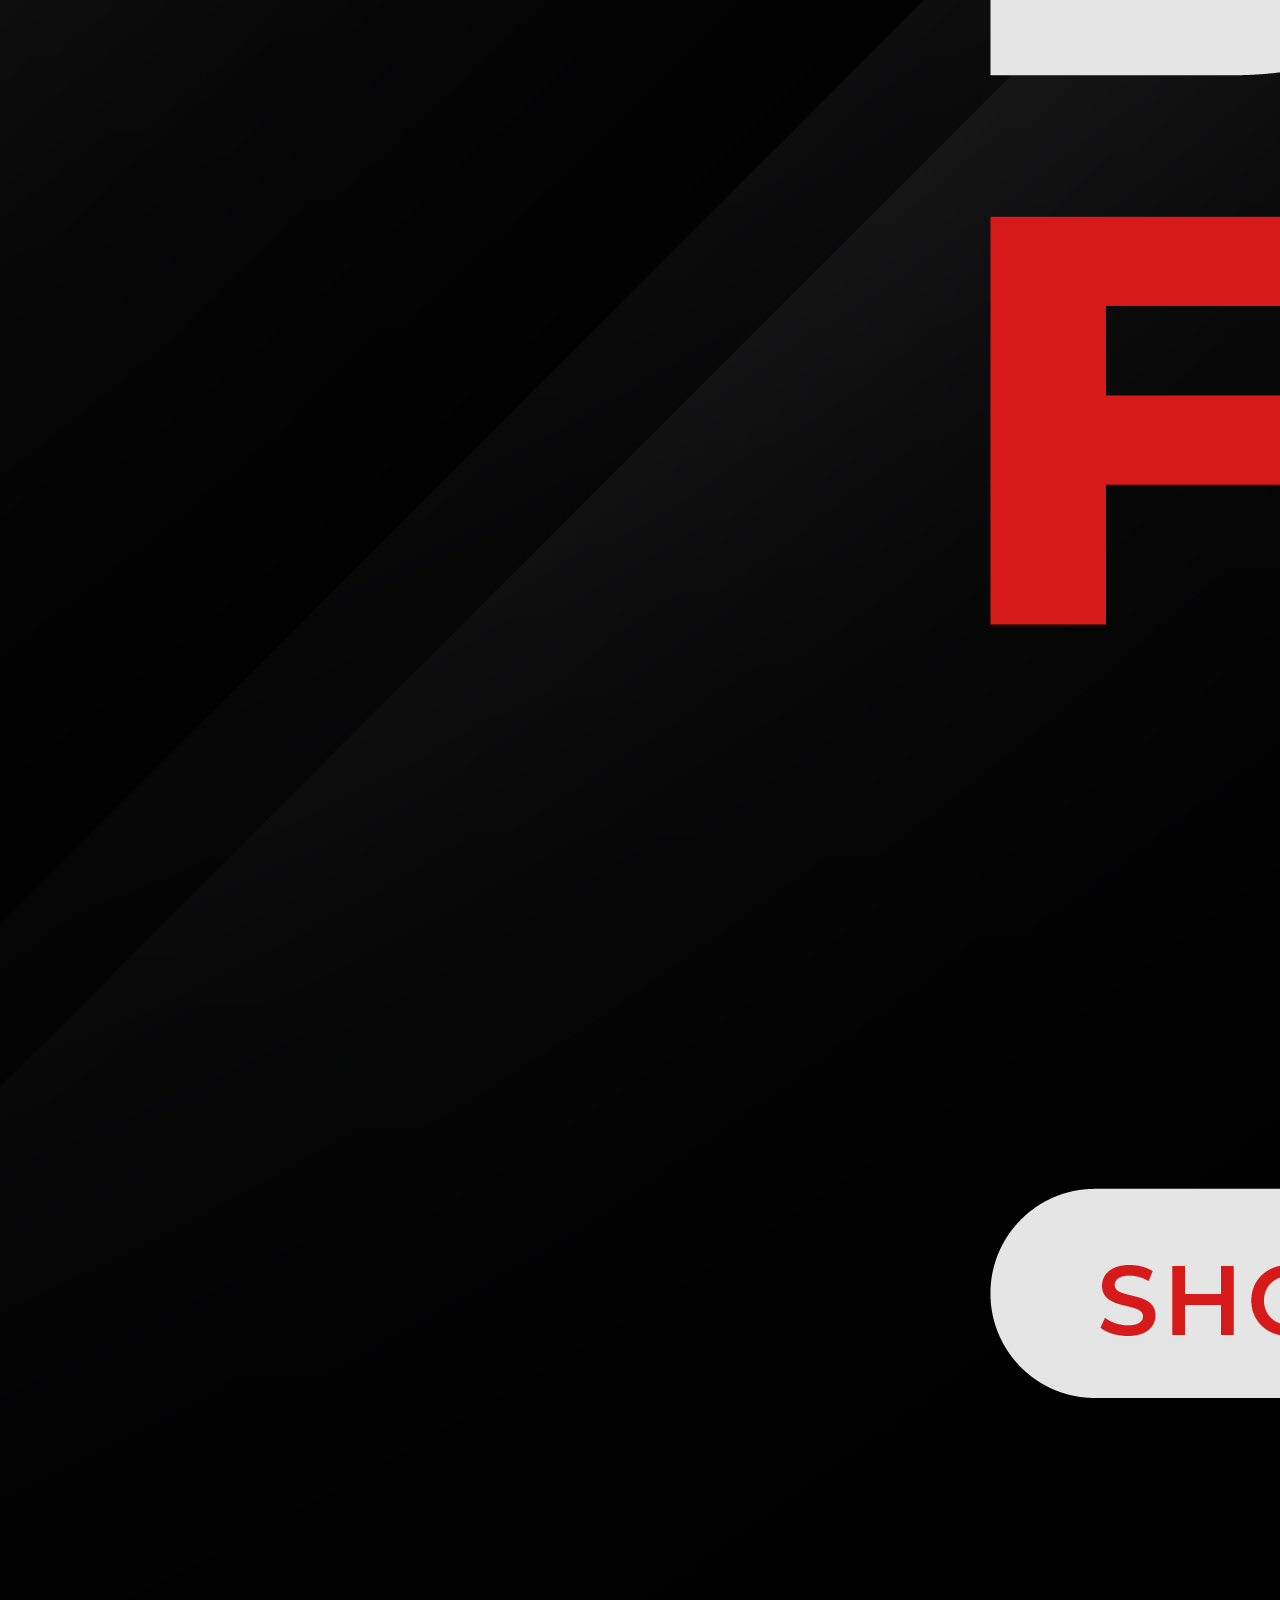
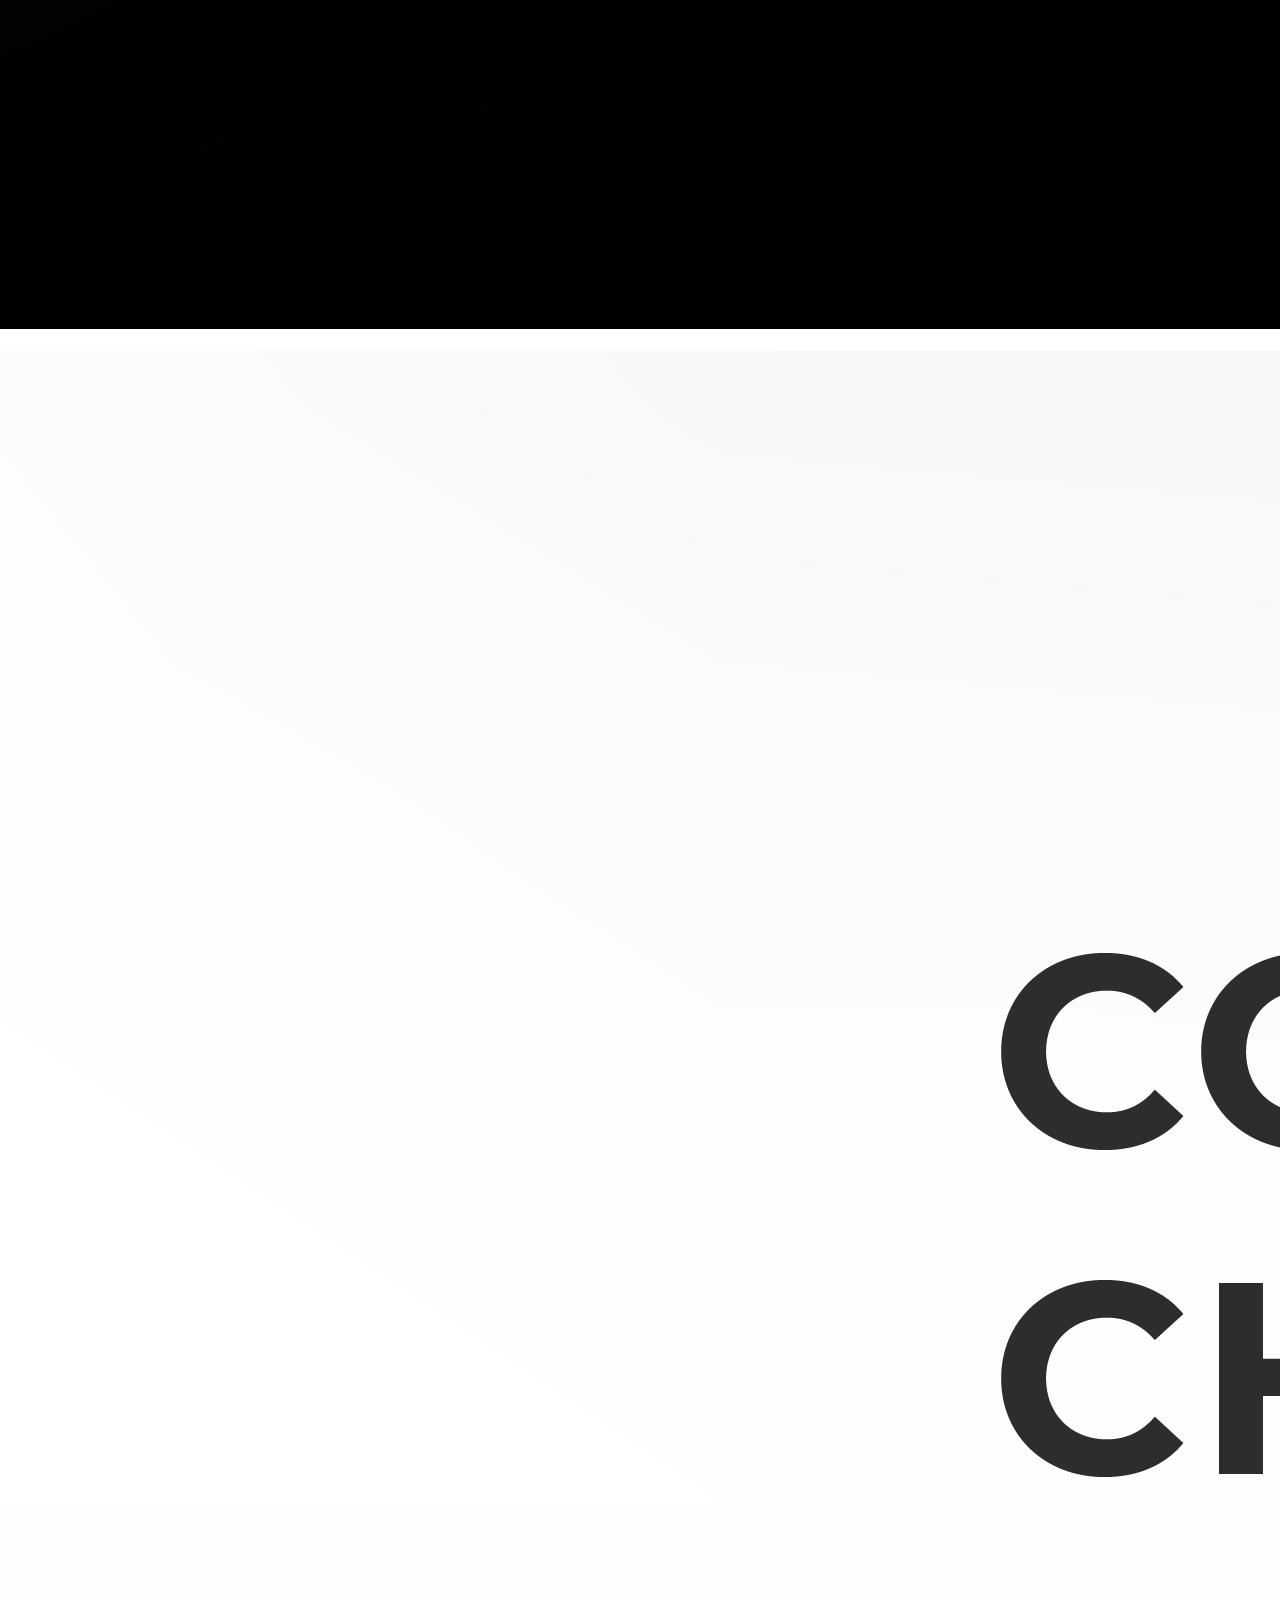
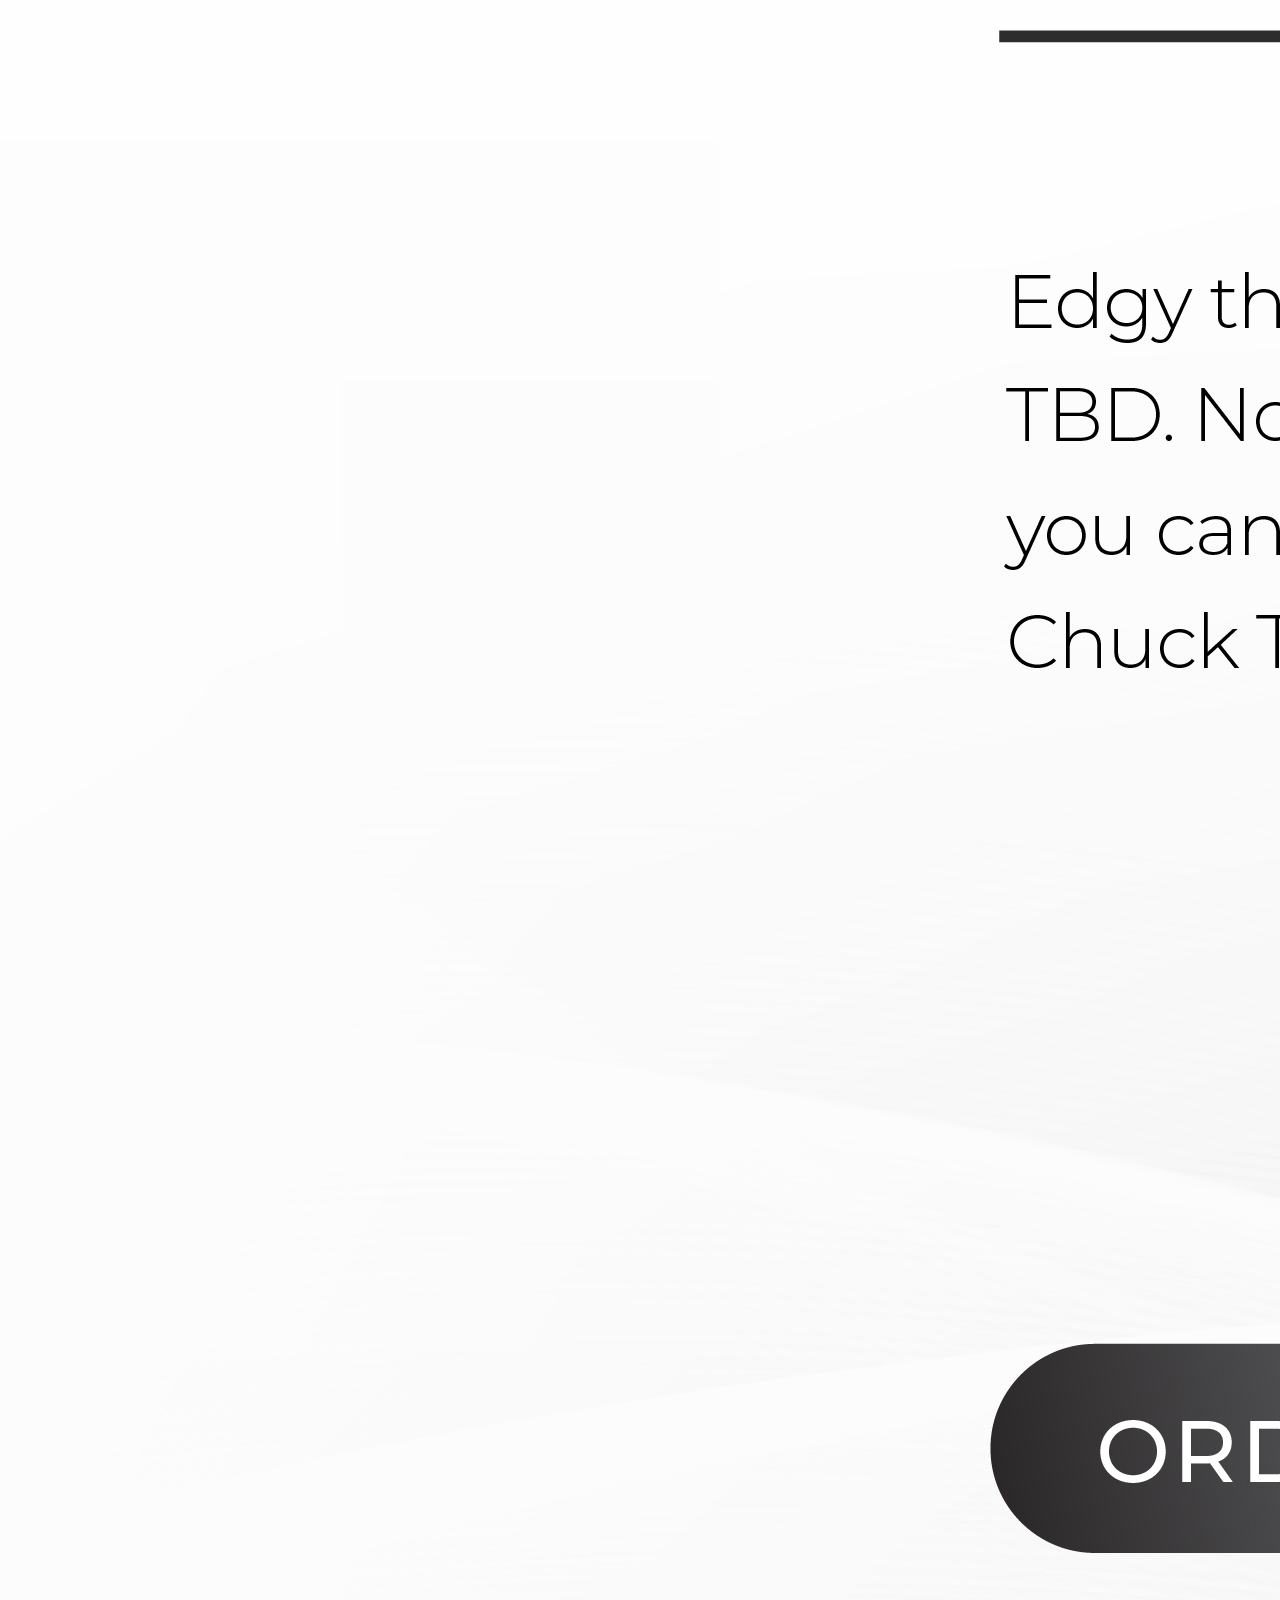
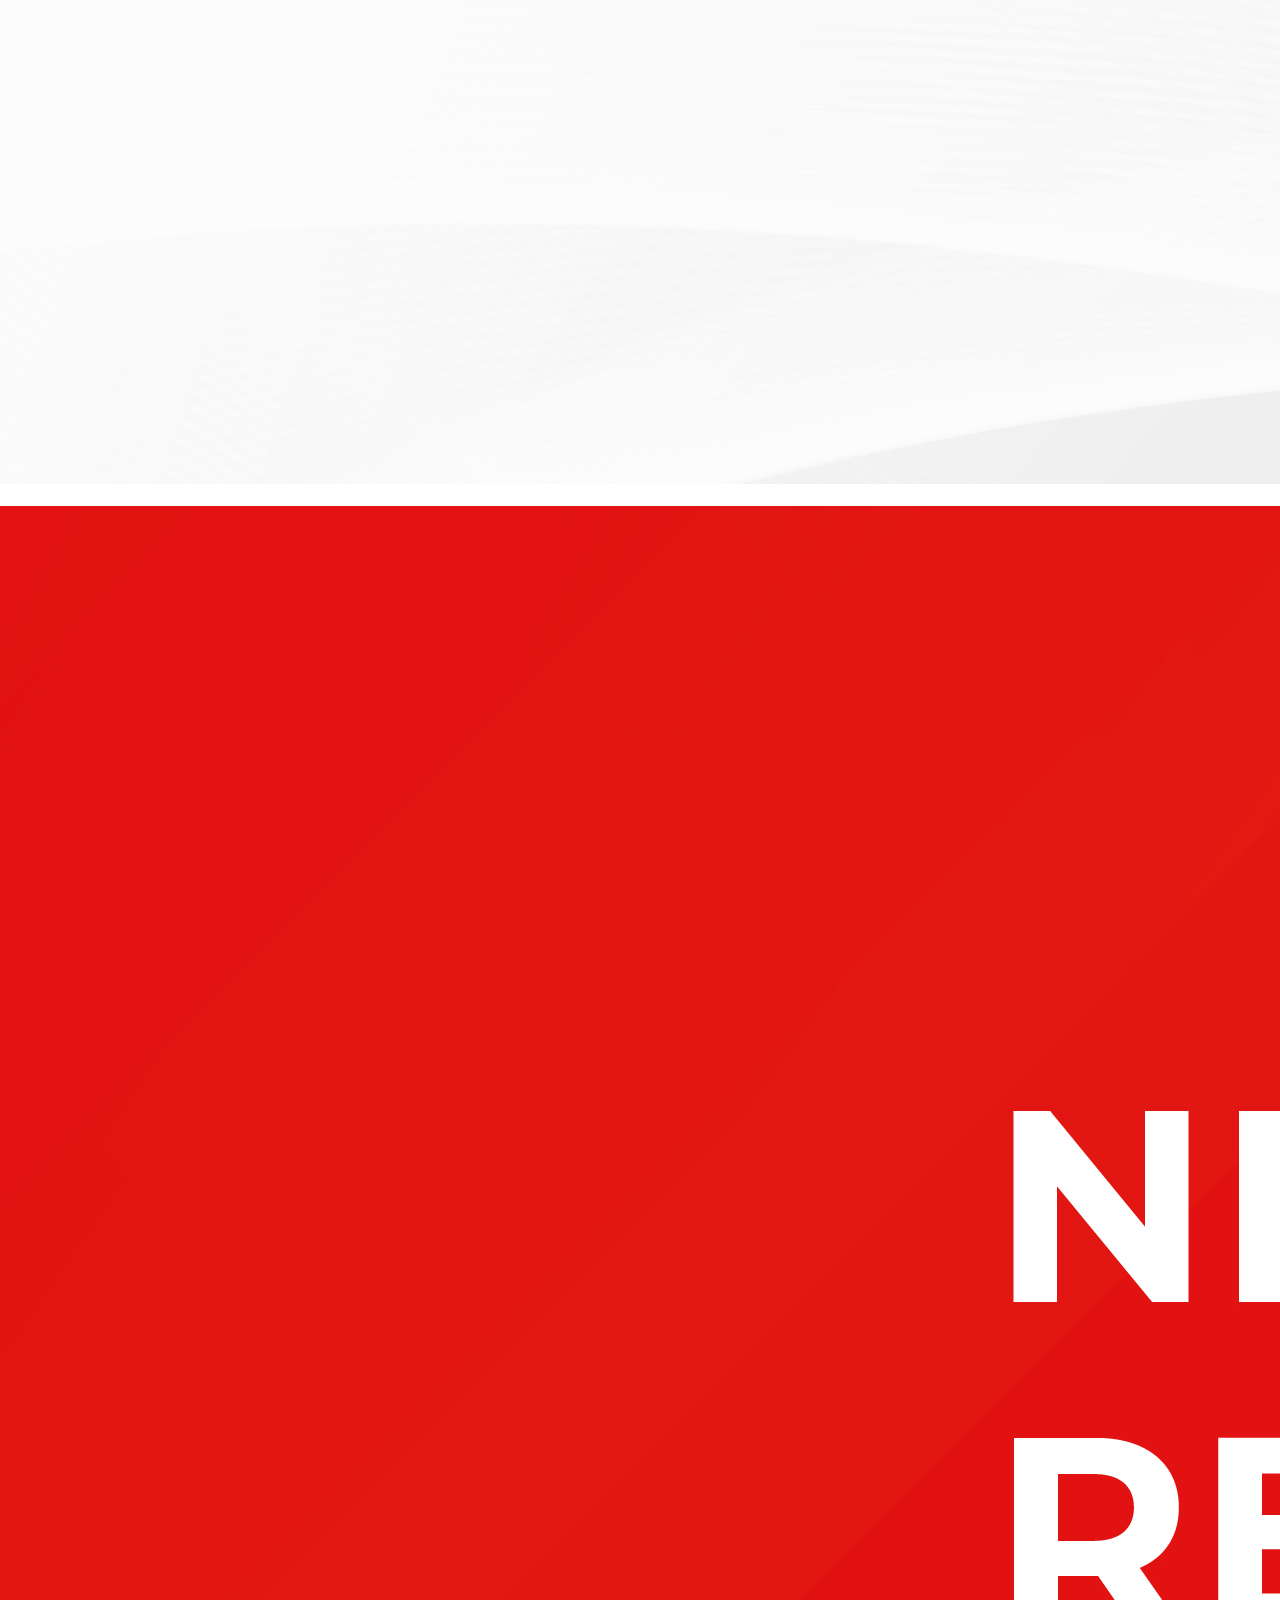
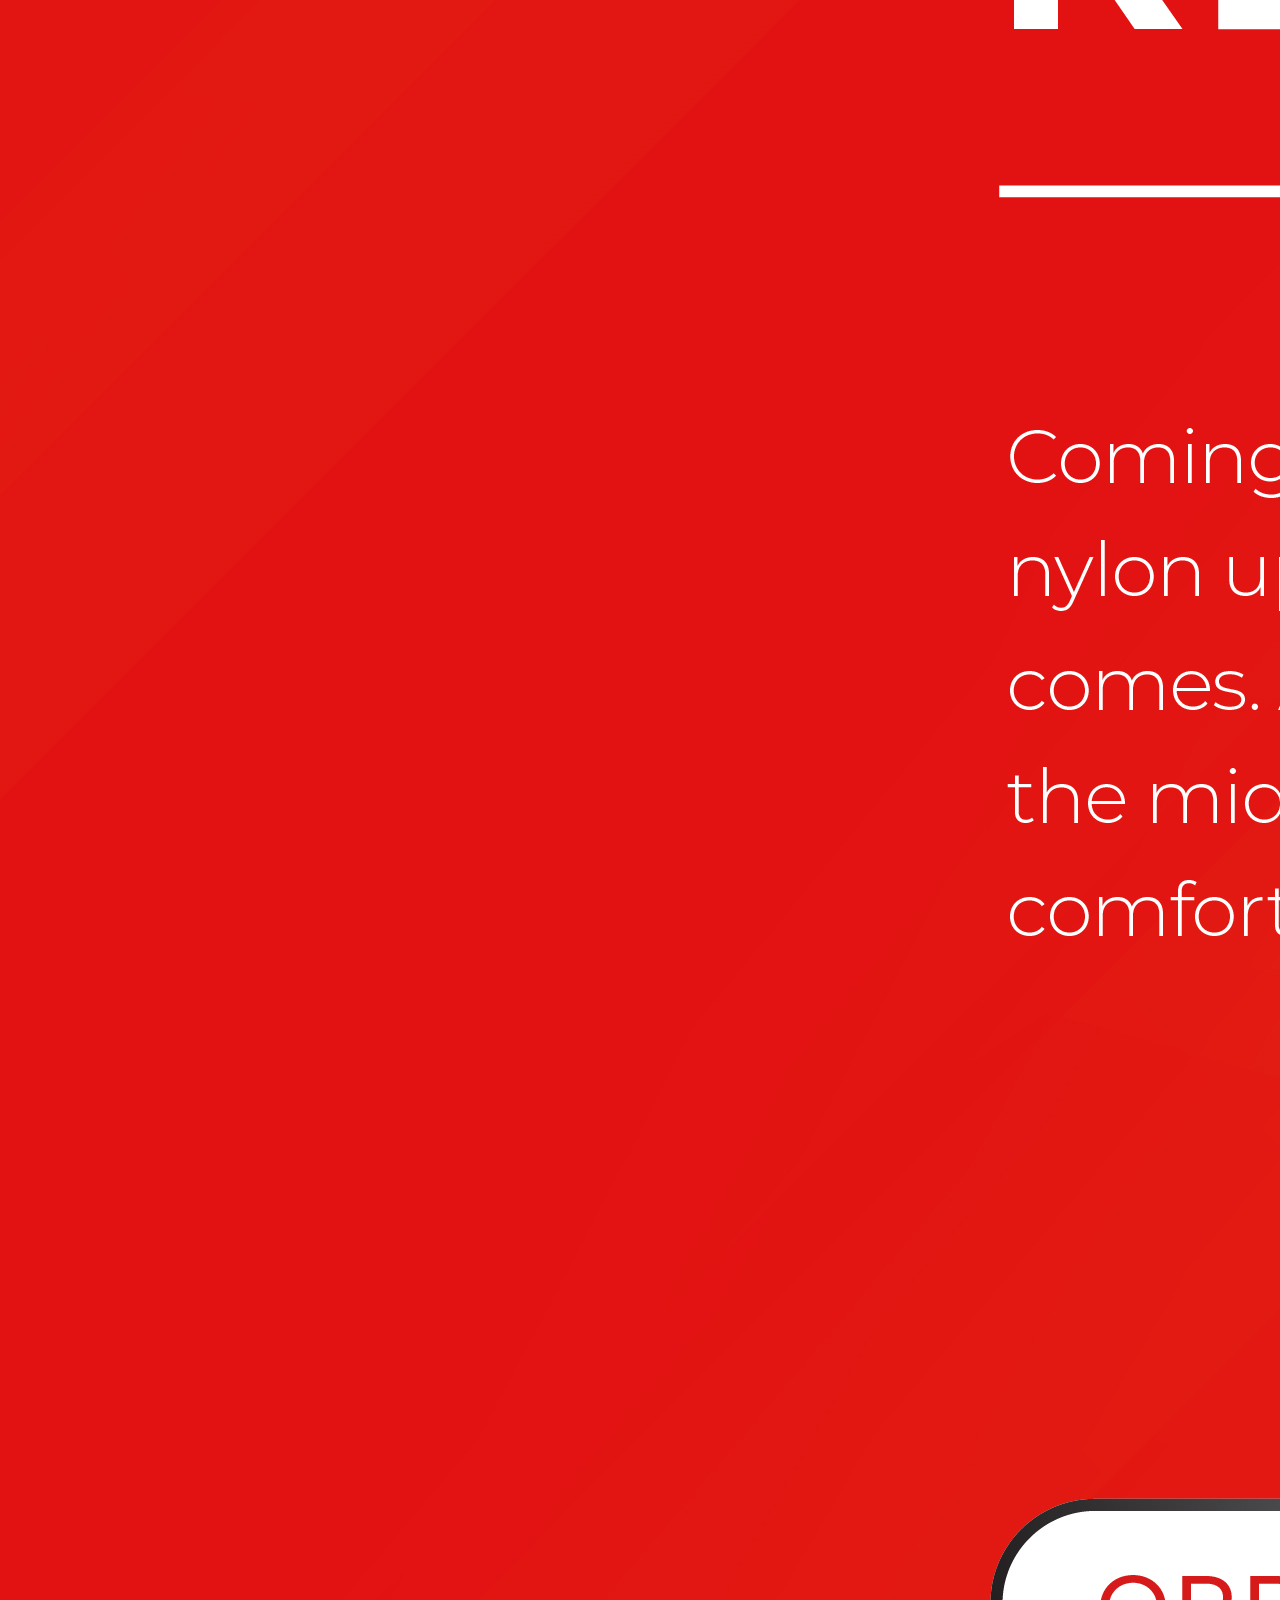
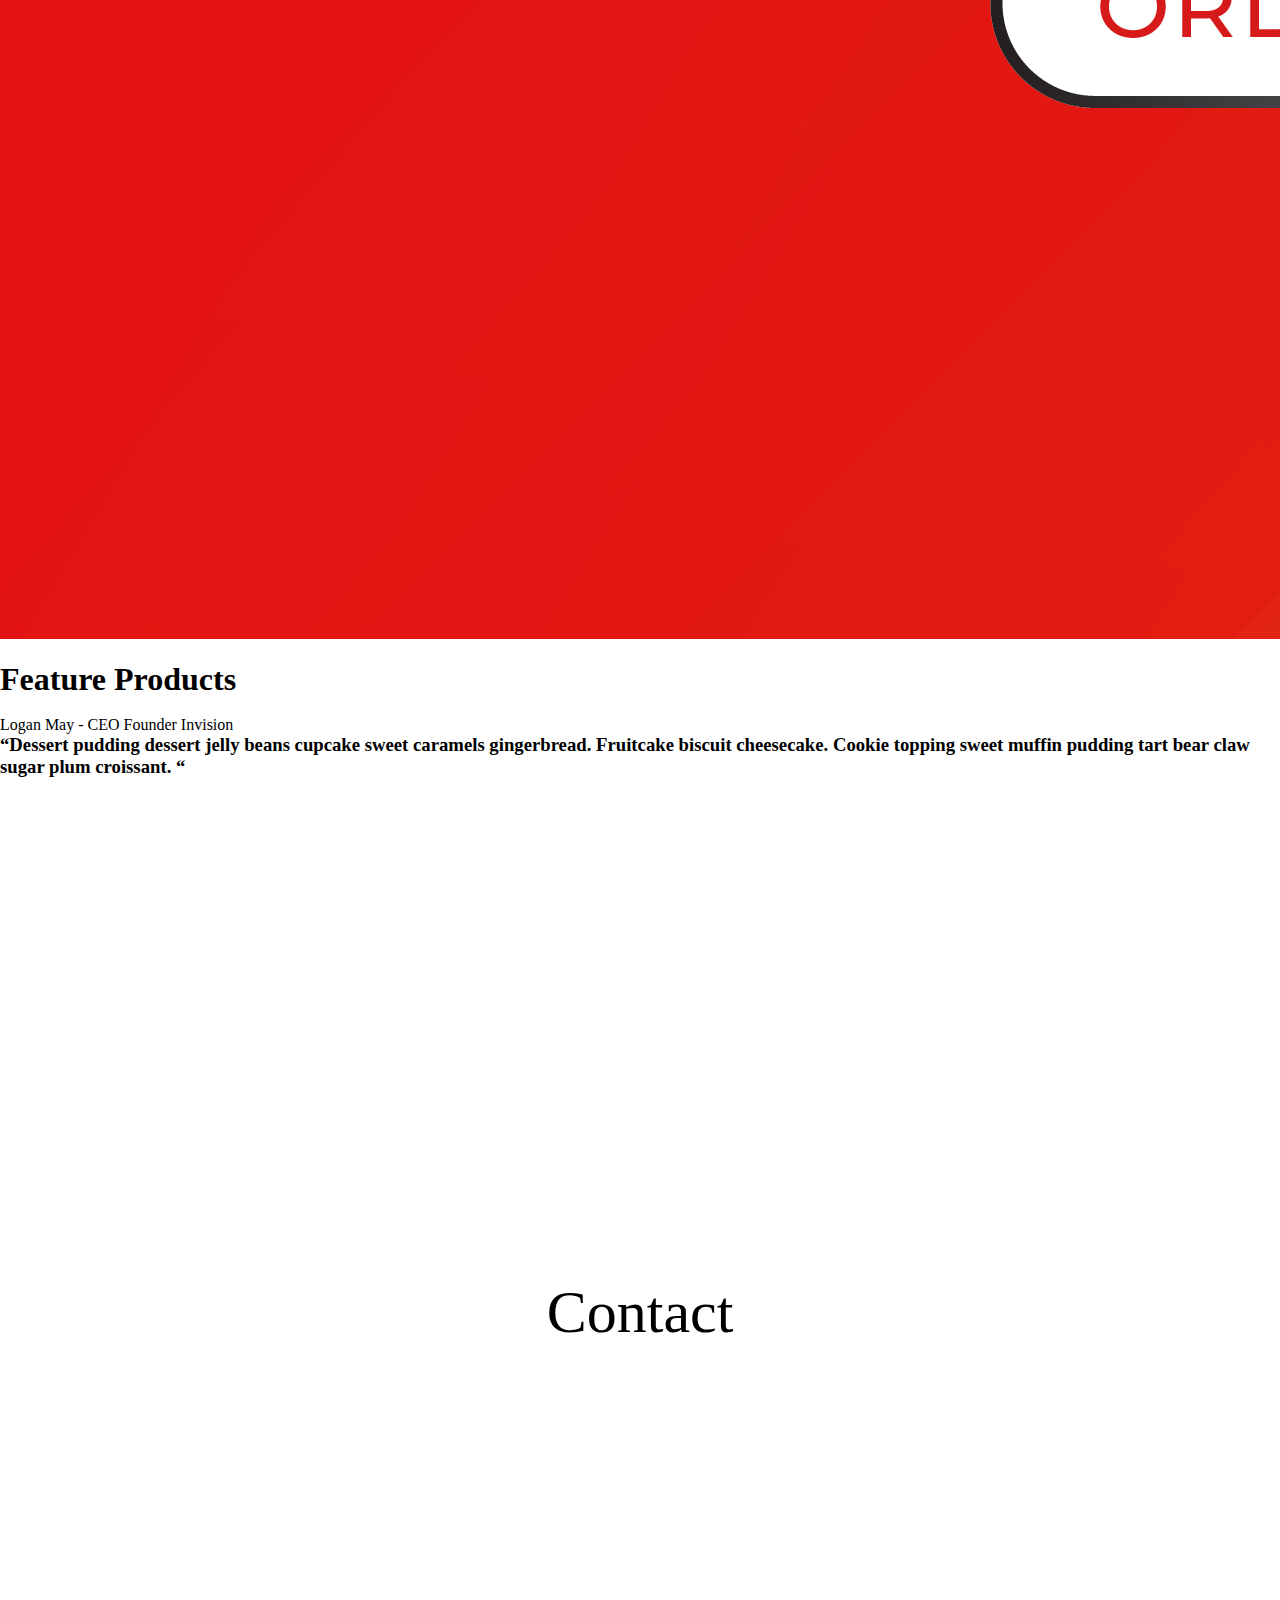
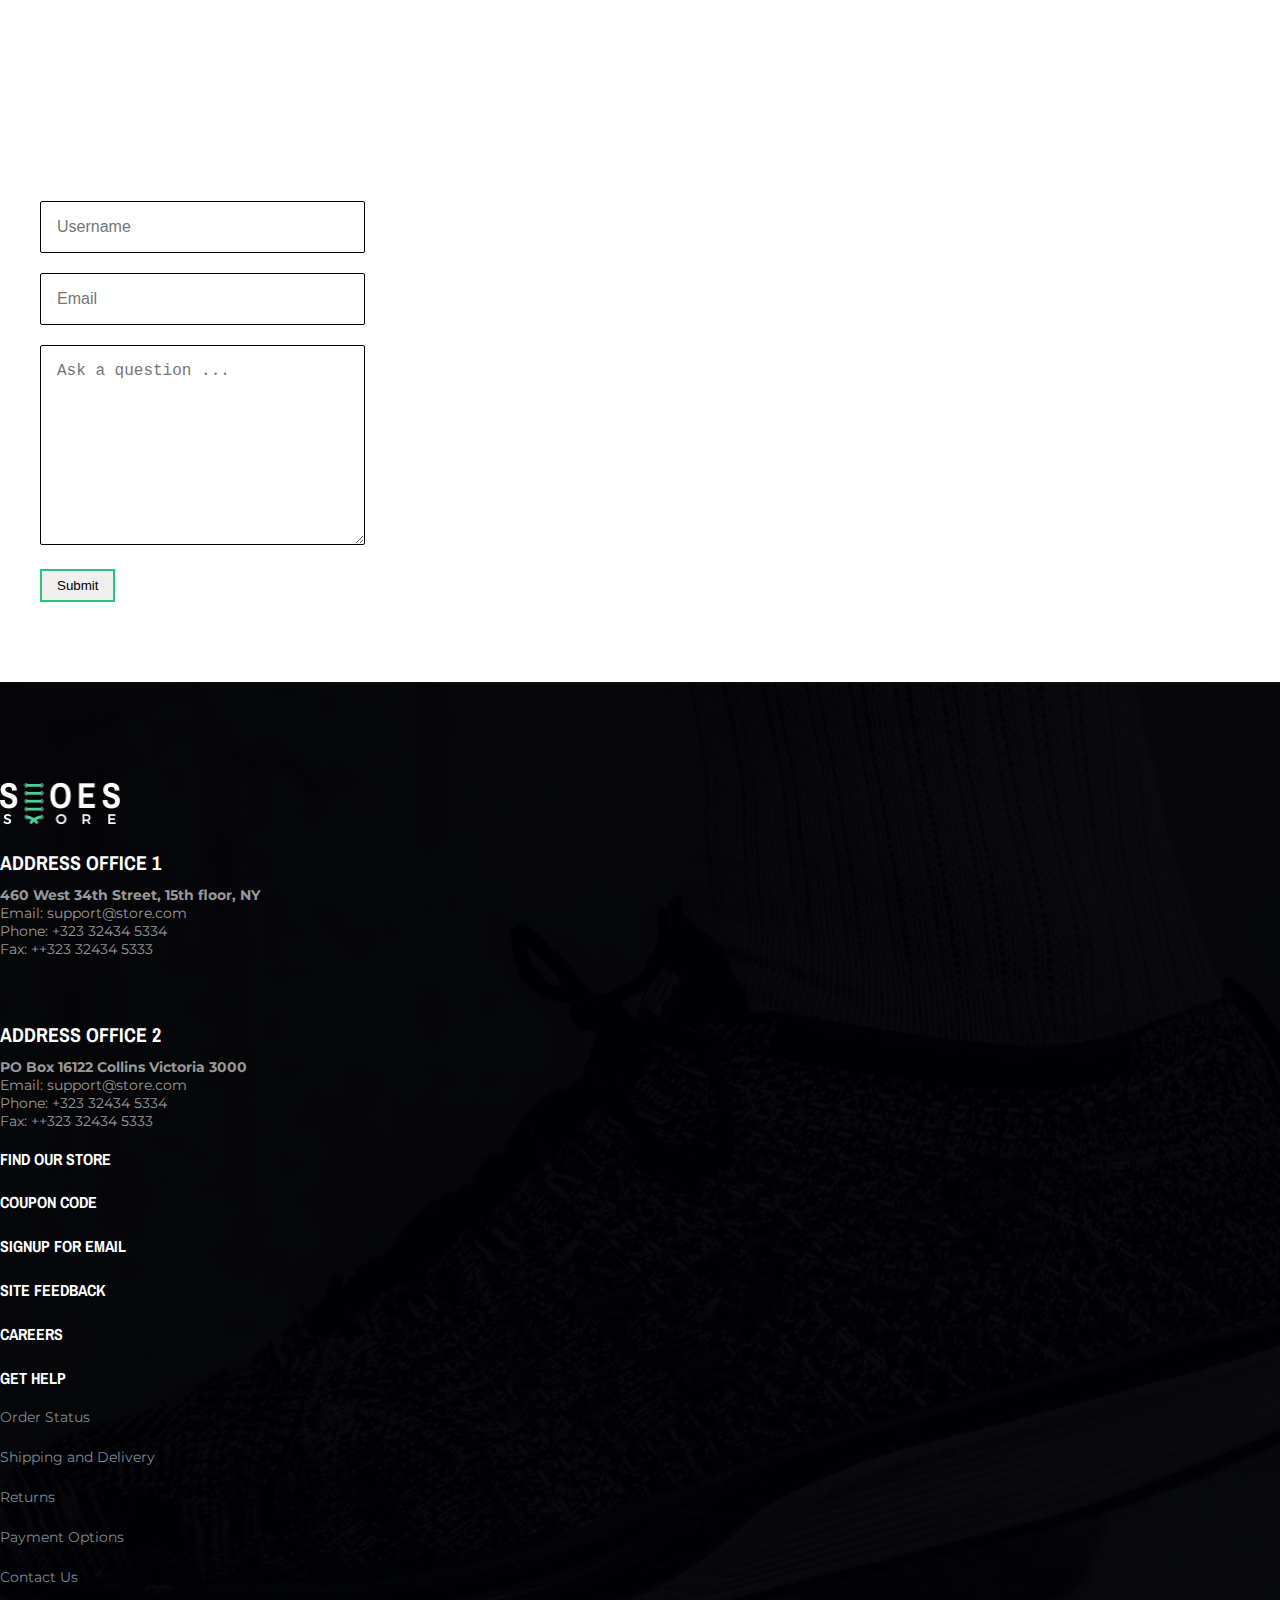
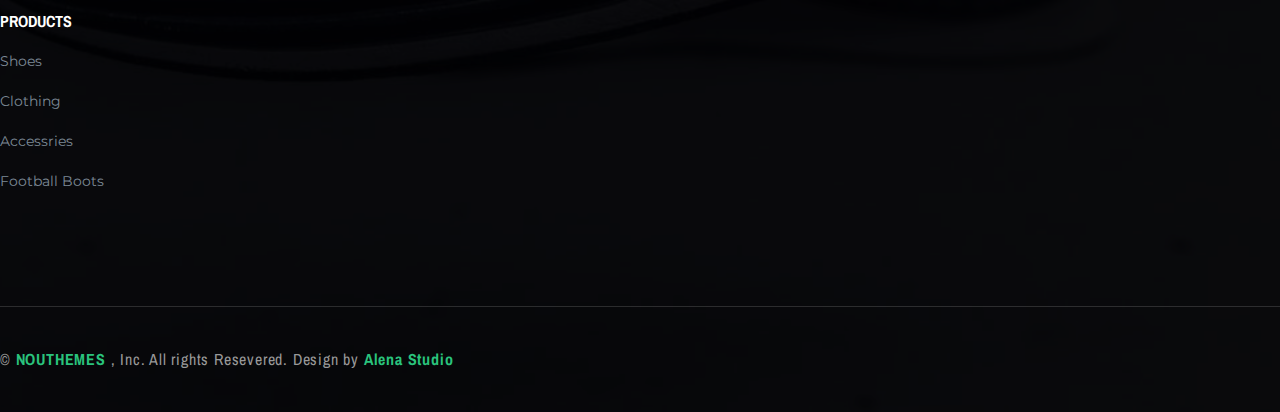
==== commit 232c549c: "done fix bug" ====
--- a/index.html
+++ b/index.html
@@ -76,7 +76,7 @@
     />
 
 
-    
+    <link rel="stylesheet" href="./css/styles.css">
     <link rel="stylesheet" href="./css/index.css" />
     
   </head>
@@ -89,14 +89,14 @@
     <header>
       <div class="header_top">
         <div class="container-fluid">
-          <div class="row">
-            <div class="d-none d-lg-block col-lg-6 col-md-8 col-sm-6">
+          <div class="row row-cols-1 row-cols-lg-2">
+            <div class="d-none d-lg-block col">
               <p>
                 460 West 34th Street, 15th floor, New York - Hotline:
                 804-377-3580 - 804-399-3580
               </p>
             </div>
-            <div class="col-12 col-lg-6 col-md-12 col-sm-6">
+            <div class="col">
               <div class="header_actions">
                 <a href="./../register/">Login & regiser</a>
               </div>
@@ -122,9 +122,9 @@
               <li><a href="#">News</a></li>
               <li><a href="#">Contact</a></li>
             </ul>
-            <div class="nav_close d-lg-none">
+            <!-- <div class="nav_close">
               <button><i class="fa-solid fa-xmark"></i></button>
-            </div>
+            </div> -->
           </div>
           <div class="nav_right">
             <form action="">
@@ -143,6 +143,7 @@
           </div>
         </div>
       </nav>
+      <div class="overlay"></div>
       <div class="header_services">
         <div class="owl-carousel">
           <div class="carousel-item">
--- a/css/styles.css
+++ b/css/styles.css
@@ -0,0 +1,998 @@
+* {
+  margin: 0;
+  padding: 0;
+  box-sizing: border-box;
+}
+
+ul {
+  margin: 0;
+  padding: 0;
+}
+
+h1,
+h2,
+h3,
+h4 {
+  margin: 0;
+}
+
+a {
+  text-decoration: none;
+}
+
+.form-control:focus,
+textarea:focus,
+.form-select:focus {
+  border: 1px solid #2ac37d;
+  box-shadow: none;
+}
+
+header .header_top {
+  border-bottom: 1px solid #e5e5e5;
+}
+header .header_top p {
+  color: #5b5b5b;
+  font-size: 13px;
+  font-weight: 400;
+  font-family: "Montserrat", sans-serif;
+  text-align: left;
+  line-height: 40px;
+  margin-bottom: 0;
+}
+header .header_top .header_actions {
+  float: right;
+}
+header .header_top .header_actions a {
+  color: #8d8d8d;
+  font-size: 13px;
+  font-weight: 400;
+  font-family: "Archivo Narrow", sans-serif;
+  display: inline-block;
+  padding: 0 15px;
+  text-align: center;
+  text-transform: uppercase;
+  line-height: 40px;
+  border-left: 1px solid #e5e5e5;
+  border-right: 1px solid #e5e5e5;
+  vertical-align: top;
+  transition: all 0.3s ease;
+}
+header .header_top .header_actions a:hover {
+  background-color: #e5e5e5;
+  color: #2ac37d;
+}
+@media (min-width: 576px) and (max-width: 1199px) {
+  header .header_top .header_actions {
+    float: unset;
+    display: flex;
+    justify-content: end;
+  }
+}
+header .navigation {
+  padding: 15px 0;
+}
+header .navigation .navigation_content {
+  display: flex;
+  justify-content: space-between;
+  align-items: center;
+}
+header .navigation .navigation_content .nav_left {
+  width: 25%;
+}
+header .navigation .navigation_content .nav_left .header_logo {
+  max-width: 150px;
+  line-height: 55px;
+}
+header .navigation .navigation_content .nav_left .header_logo img {
+  width: 100%;
+}
+header .navigation .navigation_content .nav_center.show {
+  display: block;
+  position: fixed;
+  top: 0;
+  right: 0;
+  width: 240px;
+  height: 100%;
+  z-index: 10000;
+  background-color: #f9f9f9;
+  overflow-y: auto;
+  transition: all 0.5s ease;
+  padding: 20px 20px;
+}
+header .navigation .navigation_content .nav_center.show .nav_close {
+  display: flex;
+  justify-content: end;
+}
+header .navigation .navigation_content .nav_center.show .nav_close button {
+  border: none;
+  background-color: inherit;
+}
+header .navigation .navigation_content .nav_center.show ul {
+  padding: 40px 0;
+  flex-direction: column;
+}
+header .navigation .navigation_content .nav_center {
+  display: none;
+  width: 50%;
+}
+@media (min-width: 1200px) {
+  header .navigation .navigation_content .nav_center .nav_close {
+    display: none;
+  }
+}
+header .navigation .navigation_content .nav_center ul {
+  list-style: none;
+  display: flex;
+  justify-content: center;
+  align-items: center;
+  gap: 10px;
+}
+header .navigation .navigation_content .nav_center ul li a {
+  color: #000;
+  font-size: 16px;
+  font-weight: 700;
+  font-family: "Archivo Narrow", sans-serif;
+  text-transform: uppercase;
+  padding: 15px 20px;
+  position: relative;
+  transition: all 0.4s ease;
+}
+header .navigation .navigation_content .nav_center ul li a::before {
+  content: "";
+  position: absolute;
+  top: 50%;
+  left: 50%;
+  transform: translate(-50%, -50%) scale(0.5, 0.5);
+  visibility: hidden;
+  opacity: 0;
+  height: 30px;
+  width: 100%;
+  background-color: #2ac37d;
+  z-index: -1;
+  transition: all 0.4s ease;
+  border-radius: 30px;
+}
+header .navigation .navigation_content .nav_center ul li a:hover {
+  color: #fff;
+}
+header .navigation .navigation_content .nav_center ul li a:hover::before {
+  visibility: visible;
+  opacity: 1;
+  transform: translate(-50%, -50%) scale(1, 1);
+}
+@media (min-width: 1200px) {
+  header .navigation .navigation_content .nav_center {
+    display: block;
+  }
+}
+header .navigation .navigation_content .nav_right {
+  width: 25%;
+  display: flex;
+  align-items: center;
+  justify-content: end;
+  gap: 15px;
+}
+header .navigation .navigation_content .nav_right form {
+  display: none;
+  position: relative;
+  width: 260px;
+}
+header .navigation .navigation_content .nav_right form input {
+  width: 100%;
+  outline: none;
+  padding: 0 20px;
+  border: none;
+  height: 40px;
+  background-color: #e8e8e8;
+  border-radius: 40px;
+  font-size: 13px;
+  color: #767779;
+}
+header .navigation .navigation_content .nav_right form input::-moz-placeholder {
+  opacity: 0.4;
+}
+header .navigation .navigation_content .nav_right form input::placeholder {
+  opacity: 0.4;
+}
+header .navigation .navigation_content .nav_right form button {
+  position: absolute;
+  right: 15px;
+  border: none;
+  top: 50%;
+  transform: translateY(-50%);
+  background-color: initial;
+  transition: all 0.4s ease;
+}
+header .navigation .navigation_content .nav_right form button:hover {
+  color: #2ac37d;
+}
+@media (min-width: 1200px) {
+  header .navigation .navigation_content .nav_right form {
+    display: block;
+  }
+}
+header .navigation .navigation_content .nav_right .nav_cart button {
+  outline: none;
+  border: none;
+  background-color: #000;
+  width: 40px;
+  height: 40px;
+  border-radius: 50%;
+}
+header .navigation .navigation_content .nav_right .nav_cart button img {
+  width: 20px;
+}
+header .navigation .navigation_content .nav_right .nav_cart .nav_badge {
+  position: absolute;
+  top: -5px;
+  right: -5px;
+  width: 20px;
+  height: 20px;
+  font-size: 10px;
+  border: 1px solid #fff;
+  border-radius: 50%;
+  background-color: #2ac37d;
+}
+header .navigation .navigation_content .nav_right .nav_cart .nav_badge i {
+  color: #fff;
+  font-family: "Montserrat", sans-serif;
+  font-style: normal;
+}
+header .navigation .navigation_content .nav_right .nav_toggle button {
+  border: none;
+  background-color: #2ac37d;
+  width: 40px;
+  height: 40px;
+  border-radius: 50%;
+}
+header .navigation .navigation_content .nav_right .nav_toggle button i {
+  color: white;
+}
+@media (min-width: 1200px) {
+  header .navigation .navigation_content .nav_right .nav_toggle {
+    display: none;
+  }
+}
+header .overlay {
+  display: none;
+  position: fixed;
+  top: 0;
+  left: 0;
+  width: 100%;
+  height: 100%;
+  background-color: rgba(0, 0, 0, 0.3);
+  z-index: 1000;
+}
+header .overlay.show {
+  display: block;
+}
+header .header_services {
+  background-color: #eee;
+  height: 50px;
+  overflow: hidden;
+}
+header .header_services .owl-carousel {
+  max-width: 780px;
+  padding: 0 30px;
+  margin: 0 auto;
+  display: flex;
+}
+header .header_services .owl-carousel .carousel-item {
+  display: flex;
+  align-items: center;
+  justify-content: center;
+  padding: 10px 0;
+}
+@media (min-width: 576px) and (max-width: 1199px) {
+  header .header_services .owl-carousel .carousel-item {
+    padding: 10px 60px;
+    gap: 10px;
+  }
+}
+@media (min-width: 1200px) {
+  header .header_services .owl-carousel .carousel-item {
+    padding: 10px 60px;
+    gap: 10px;
+  }
+}
+header .header_services .owl-carousel .carousel-item i {
+  margin-right: 10px;
+}
+header .header_services .owl-carousel .owl-nav {
+  position: absolute;
+  width: 100%;
+  margin: 0 -30px;
+  height: 50px;
+  display: flex;
+  justify-content: space-between;
+  z-index: -1;
+  padding: 0 20px;
+}
+header .header_services .owl-carousel .owl-nav button {
+  background: none;
+  border: none;
+  font-size: 20px;
+  cursor: pointer;
+}
+header .header_services .owl-carousel .prev,
+header .header_services .owl-carousel .next {
+  color: #5b5b5b;
+  font-family: "Archivo Narrow", sans-serif;
+}
+header .header_services .owl-carousel .services_content {
+  height: 100%;
+  color: #5b5b5b;
+  font-size: 14px;
+  font-family: "Montserrat", sans-serif;
+}
+header .container-fluid {
+  padding: 0 15px;
+}
+@media (min-width: 1200px) {
+  header .container-fluid {
+    padding: 0 30px;
+  }
+}
+
+section.detail_main {
+  margin-top: 60px;
+}
+section.detail_main .detail_left {
+  display: flex;
+  flex-direction: row;
+  justify-content: center;
+  flex-wrap: wrap;
+  gap: 12px;
+  padding: 0 12px;
+  margin: 20px 0 40px;
+}
+@media (min-width: 1200px) {
+  section.detail_main .detail_left {
+    flex-direction: column;
+  }
+}
+section.detail_main .detail_left img {
+  width: 100px;
+  border: 3px solid #e5e5e5;
+  cursor: pointer;
+  transition: all 0.4s ease;
+}
+section.detail_main .detail_left img:hover {
+  border-color: #8d8d8d;
+}
+@media (min-width: 1200px) {
+  section.detail_main .detail_left img {
+    width: 100%;
+  }
+}
+section.detail_main .detail_center img {
+  width: 100%;
+}
+section.detail_main .detail_right {
+  display: flex;
+  flex-direction: column;
+}
+section.detail_main .detail_right .detail_rating .wrapper_rating_stars i {
+  color: #d2d2d2;
+  cursor: pointer;
+}
+section.detail_main .detail_right .detail_rating .wrapper_rating_stars .star_selected {
+  color: #edb867;
+}
+section.detail_main .detail_right a {
+  color: #8d8d8d;
+  font-size: 14px;
+  font-weight: 400;
+  font-family: "Montserrat", sans-serif;
+  font-style: italic;
+  transition: all 0.3s ease;
+}
+section.detail_main .detail_right a:hover {
+  color: #2ac37d;
+}
+section.detail_main .detail_right h2 {
+  color: #313131;
+  font-size: 30px;
+  font-weight: 700;
+  font-family: "Archivo Narrow", sans-serif;
+  text-transform: uppercase;
+  margin-top: 20px;
+}
+section.detail_main .detail_right .product_category {
+  color: #5b5b5b;
+  font-size: 14px;
+  font-weight: normal;
+  font-family: "Montserrat", sans-serif;
+}
+section.detail_main .detail_right .product_price {
+  margin-bottom: 15px;
+  color: #000;
+  font-size: 30px;
+  font-weight: normal;
+  font-family: "Archivo Narrow", sans-serif;
+}
+section.detail_main .detail_right .product_price del {
+  margin-left: 5px;
+  color: #bcbcbc;
+  font-size: 24px;
+  font-weight: 400;
+  font-family: "Montserrat", sans-serif;
+}
+section.detail_main .detail_right .product_block {
+  margin-bottom: 20px;
+}
+section.detail_main .detail_right .product_block h4 {
+  display: block;
+  margin-bottom: 15px;
+  padding-bottom: 10px;
+  border-bottom: 1px solid #e5e5e5;
+  text-transform: uppercase;
+  color: #313131;
+  font-size: 18px;
+  font-weight: normal;
+  font-family: "Archivo Narrow", sans-serif;
+}
+section.detail_main .detail_right .product_block h4 a {
+  color: #000;
+  font-size: 14px;
+  font-weight: normal;
+  font-family: "Montserrat", sans-serif;
+  text-transform: capitalize;
+  font-style: italic;
+  text-decoration: underline;
+}
+section.detail_main .detail_right .product_block p {
+  color: #5b5b5b;
+  font-size: 14px;
+  font-weight: normal;
+  font-family: "Montserrat", sans-serif;
+}
+section.detail_main .detail_right .product_block ul {
+  display: flex;
+}
+section.detail_main .detail_right .product_block ul li {
+  list-style: none;
+  margin-right: 10px;
+}
+section.detail_main .detail_right .product_block ul li a {
+  display: inline-block;
+  width: 60px;
+  border: 3px solid #e5e5e5;
+  transition: all 0.4s ease;
+}
+section.detail_main .detail_right .product_block ul li a:hover {
+  border-color: #2ac37d;
+}
+section.detail_main .detail_right .product_block ul li a img {
+  width: 100%;
+}
+section.detail_main .detail_right .product_block .form_group {
+  display: flex;
+  gap: 40px;
+}
+section.detail_main .detail_right .product_block .form_group .product_select {
+  padding: 12px 20px;
+  font-family: "Montserrat", sans-serif;
+  font-size: 16px;
+  color: #5b5b5b;
+  text-transform: uppercase;
+  background-color: #e4e4e4;
+  border-radius: 3px;
+  outline: none;
+}
+section.detail_main .detail_right .product_block .form_group .product_input {
+  width: 100px;
+  padding: 12px 20px;
+  font-family: "Montserrat", sans-serif;
+  font-size: 16px;
+  color: #5b5b5b;
+  outline: none;
+  border-radius: 3px;
+  outline: none;
+  background-color: #e4e4e4;
+}
+section.detail_main .detail_right .product_shopping {
+  display: flex;
+  gap: 10px;
+  align-items: center;
+  justify-content: center;
+}
+@media (min-width: 1200px) {
+  section.detail_main .detail_right .product_shopping {
+    justify-content: start;
+  }
+}
+section.detail_main .detail_right .product_shopping .btn_primary {
+  padding: 15px 30px;
+  font-family: "Archivo Narrow", sans-serif;
+  font-weight: 300;
+  font-size: 18px;
+  letter-spacing: 0.1em;
+  color: #fff;
+  background-color: #2ac37d;
+  border: 1px solid transparent;
+  border-radius: 60px;
+  text-transform: uppercase;
+  transition: all 0.4s ease;
+}
+section.detail_main .detail_right .product_shopping .btn_primary:hover {
+  color: #fff;
+  background-color: #50cf96;
+}
+section.detail_main .detail_right .product_shopping .product_action {
+  display: flex;
+  gap: 10px;
+}
+section.detail_main .detail_right .product_shopping .product_action a {
+  display: flex;
+  justify-content: center;
+  align-items: center;
+  width: 55px;
+  height: 55px;
+  background-color: #999999;
+  border-radius: 50%;
+  transition: all 0.4s ease;
+}
+section.detail_main .detail_right .product_shopping .product_action a:hover {
+  background-color: #2ac37d;
+}
+section.detail_main .detail_right .product_shopping .product_action a i {
+  color: #fff;
+  font-size: 22px;
+}
+
+.product_overview {
+  margin-top: 60px;
+}
+.product_overview #myTab {
+  display: flex;
+  justify-content: center;
+  gap: 40px;
+}
+.product_overview #myTab .nav-item .nav-link {
+  color: #626262;
+  font-size: 16px;
+  font-weight: 700;
+  font-family: "Archivo Narrow", sans-serif;
+  text-transform: uppercase;
+  border: none;
+  position: relative;
+  padding: 10px 0;
+}
+.product_overview #myTab .nav-item .nav-link::after {
+  content: "";
+  position: absolute;
+  display: block;
+  height: 1px;
+  width: 0;
+  top: 100%;
+  background-color: #2ac37d;
+  transition: all 0.5s;
+}
+.product_overview #myTab .nav-item .nav-link:hover {
+  color: #2ac37d;
+}
+.product_overview #myTab .nav-item .nav-link:hover::after {
+  width: 100%;
+}
+.product_overview #myTab .nav-item .nav-link.active {
+  color: #2ac37d;
+}
+.product_overview #myTab .nav-item .nav-link.active::after {
+  width: 100%;
+}
+.product_overview #myTabContent {
+  margin-top: 60px;
+}
+.product_overview #myTabContent .tab-pane {
+  margin-bottom: 40px;
+}
+.product_overview #myTabContent .tab-pane p {
+  color: #5b5b5b;
+  font-size: 14px;
+  font-weight: 400;
+  font-family: "Montserrat", sans-serif;
+}
+.product_overview #myTabContent .tab-pane .textarea_form #floatingTextarea2 {
+  outline: none;
+  background-color: #e4e4e4;
+  border: 1px solid transparent;
+  box-shadow: none;
+  color: #555;
+}
+.product_overview #myTabContent .tab-pane .textarea_form #floatingTextarea2:focus {
+  border-color: #2ac37d;
+}
+.product_overview #myTabContent .tab-pane .textarea_form #floatingTextarea2::-moz-placeholder {
+  color: rgba(85, 85, 85, 0.3333333333);
+}
+.product_overview #myTabContent .tab-pane .textarea_form #floatingTextarea2::placeholder {
+  color: rgba(85, 85, 85, 0.3333333333);
+}
+.product_overview #myTabContent .tab-pane .textarea_form label {
+  background-color: #e4e4e4;
+}
+.product_overview #myTabContent .tab-pane .user_review .user_avatar {
+  display: flex;
+  justify-content: center;
+}
+.product_overview #myTabContent .tab-pane .user_review .user_avatar img {
+  width: 80px;
+  height: 80px;
+  border-radius: 50%;
+}
+.product_overview #myTabContent .tab-pane .user_review .review_content {
+  padding: 25px;
+  border-radius: 4px;
+  background-color: #f1f1f1;
+}
+.product_overview #myTabContent .tab-pane .user_review .review_content .user_rating {
+  display: flex;
+  align-items: center;
+  margin-bottom: 10px;
+  gap: 10px;
+}
+.product_overview #myTabContent .tab-pane .user_review .review_content .user_rating .rating_group {
+  display: flex;
+}
+.product_overview #myTabContent .tab-pane .user_review .review_content .user_rating .rating_group .star_selected {
+  color: #edb867;
+}
+.product_overview #myTabContent .tab-pane .user_review .review_content .user_rating .rating_group i {
+  color: #d2d2d2;
+  font-size: 12px;
+}
+.product_overview #myTabContent .tab-pane .user_review .review_content .user_rating .user_title {
+  margin: 0;
+  color: #5b5b5b;
+  font-size: 14px;
+  font-weight: 400;
+  font-family: "Montserrat", sans-serif;
+}
+.product_overview #myTabContent .tab-pane .user_review .review_content .user_rating .user_title span {
+  font-weight: 700;
+  color: #2ac37d;
+}
+.product_overview #myTabContent .tab-pane .user_review .review_content .user_content {
+  color: #5b5b5b;
+  font-size: 14px;
+  font-weight: 400;
+  font-family: "Montserrat", sans-serif;
+}
+.product_overview #myTabContent #contact-tab-pane .form_control {
+  position: relative;
+  width: 400px;
+}
+.product_overview #myTabContent #contact-tab-pane .form_control input {
+  height: 45px;
+  border-radius: 45px;
+  background-color: #e4e4e4;
+  padding: 0 20px;
+}
+.product_overview #myTabContent #contact-tab-pane .form_control button {
+  position: absolute;
+  top: 50%;
+  transform: translateY(-50%);
+  right: 5px;
+  padding: 5px 20px;
+  font-weight: 700;
+  letter-spacing: 0;
+  background-color: #5b5b5b;
+  text-transform: uppercase;
+  color: #fff;
+  font-family: "Archivo Narrow", sans-serif;
+  border-radius: 60px;
+  border: none;
+}
+
+section.more_item {
+  margin-top: 60px;
+}
+section.more_item .prev_next_item .section_title {
+  color: #1d1d1d;
+  font-size: 22px;
+  font-weight: 700;
+  font-family: "Archivo Narrow", sans-serif;
+  position: relative;
+  z-index: 1;
+  line-height: 120px;
+  text-transform: uppercase;
+}
+section.more_item .prev_next_item .section_title::before {
+  content: attr(data-mask);
+  color: #f4f4f4;
+  font-size: 40px;
+  font-weight: 700;
+  font-family: "Montserrat", sans-serif;
+  position: absolute;
+  top: 50%;
+  letter-spacing: 0.08em;
+  transform: translateY(-50%);
+  left: -4px;
+  z-index: -1;
+}
+@media (min-width: 1200px) {
+  section.more_item .prev_next_item .section_title::before {
+    font-size: 100px;
+  }
+}
+section.more_item .prev_next_item .more_item_btn {
+  color: #8d8d8d;
+  font-size: 16px;
+  font-weight: 700;
+  font-family: "Archivo Narrow", sans-serif;
+  text-transform: uppercase;
+  transition: all 0.5s ease;
+}
+section.more_item .prev_next_item .more_item_btn i {
+  margin: 0 20px;
+}
+section.more_item .prev_next_item .more_item_btn:hover {
+  color: #2ac37d;
+}
+section.more_item .list_item {
+  display: grid;
+  grid-template-columns: repeat(1, 1fr);
+  gap: 20px;
+}
+@media (min-width: 576px) and (max-width: 1199px) {
+  section.more_item .list_item {
+    grid-template-columns: repeat(3, 1fr);
+  }
+}
+@media (min-width: 1200px) {
+  section.more_item .list_item {
+    grid-template-columns: repeat(4, 1fr);
+  }
+}
+section.more_item .list_item .wrapper_shoe {
+  padding: 10px;
+  position: relative;
+  cursor: pointer;
+}
+section.more_item .list_item .wrapper_shoe::before {
+  content: "";
+  position: absolute;
+  visibility: hidden;
+  top: -15px;
+  left: -15px;
+  width: calc(100% + 30px);
+  height: calc(100% + 10px);
+  border: 1px solid #000;
+  z-index: 10;
+  opacity: 0;
+  transform: scale(0.8, 0.8);
+  transition: all 0.3s ease;
+  z-index: -1;
+}
+section.more_item .list_item .wrapper_shoe:hover::before {
+  visibility: visible;
+  opacity: 1;
+  transform: scale(1, 1);
+}
+section.more_item .list_item .wrapper_shoe:hover .shoe_content {
+  margin-top: 20px;
+  transform: translateY(0);
+}
+section.more_item .list_item .wrapper_shoe:hover .shoe_content .list_shoe {
+  visibility: visible;
+  opacity: 1;
+  transition: all 0.3s ease;
+}
+section.more_item .list_item .wrapper_shoe .shoe_content {
+  display: flex;
+  flex-direction: column;
+  justify-content: space-between;
+  align-items: center;
+  margin-top: 20px;
+  transition: all 0.3s ease;
+  transform: translateY(-80px);
+}
+section.more_item .list_item .wrapper_shoe .shoe_content a {
+  color: #5b5b5b;
+  font-size: 16px;
+  font-weight: 700;
+  font-family: "Archivo Narrow", sans-serif;
+}
+section.more_item .list_item .wrapper_shoe .shoe_content p {
+  color: #8d8d8d;
+  font-size: 12px;
+  font-weight: normal;
+  font-family: "Montserrat", sans-serif;
+}
+section.more_item .list_item .wrapper_shoe .shoe_content .list_shoe {
+  display: flex;
+  visibility: hidden;
+  gap: 10px;
+  transition: none;
+  margin-bottom: 20px;
+}
+section.more_item .list_item .wrapper_shoe .shoe_content .shoe_price span {
+  color: #5b5b5b;
+  font-size: 20px;
+  font-weight: 400;
+  font-family: "Archivo Narrow", sans-serif;
+}
+
+section.subscribe {
+  margin-top: 60px;
+  padding: 35px 0;
+  background-color: #333;
+}
+section.subscribe .sub_left h3 {
+  color: #fff;
+  font-size: 20px;
+  font-weight: 400;
+  font-family: "Archivo Narrow", sans-serif;
+  text-transform: uppercase;
+  letter-spacing: 0.05em;
+  line-height: 50px;
+}
+section.subscribe .sub_left h3 i {
+  margin-right: 10px;
+}
+section.subscribe .sub_center .sub_form {
+  position: relative;
+}
+section.subscribe .sub_center .sub_form input {
+  padding: 0 30px;
+  height: 50px;
+  border-radius: 50px;
+  background-color: #686868;
+  border: none;
+  color: #fff;
+}
+section.subscribe .sub_center .sub_form button {
+  position: absolute;
+  top: 50%;
+  transform: translateY(-50%);
+  right: 5px;
+  height: 40px;
+  padding: 0 40px;
+  font-family: "Archivo Narrow", sans-serif;
+  font-weight: 300;
+  font-size: 18px;
+  letter-spacing: 0.1em;
+  color: #fff;
+  background-color: #2ac37d;
+  border: 1px solid transparent;
+  border-radius: 60px;
+  text-transform: uppercase;
+  transition: all 0.4s ease;
+  font-weight: 400px;
+  font-size: 16px;
+  letter-spacing: 0.05em;
+  transition: all 0.4s ease;
+}
+section.subscribe .sub_center .sub_form button:hover {
+  color: #fff;
+  background-color: #50cf96;
+}
+section.subscribe .sub_right {
+  display: flex;
+  justify-content: end;
+}
+section.subscribe .sub_right p {
+  color: #fff;
+  font-size: 14px;
+  font-weight: 400;
+  font-family: "Montserrat", sans-serif;
+}
+section.subscribe .sub_right p span {
+  color: #2ac37d;
+  font-size: 24px;
+  font-style: italic;
+}
+
+footer {
+  background: url(./../src/bg_footer.jpg);
+  background-position: 50% 50%;
+  background-size: cover;
+  position: relative;
+  z-index: 0;
+  text-align: center;
+}
+@media (min-width: 576px) and (max-width: 1199px) {
+  footer {
+    text-align: left;
+  }
+}
+@media (min-width: 1200px) {
+  footer {
+    text-align: left;
+  }
+}
+footer::before {
+  content: "";
+  position: absolute;
+  top: 0;
+  left: 0;
+  width: 100%;
+  height: 100%;
+  background-color: rgba(0, 0, 0, 0.85);
+  z-index: -1;
+}
+footer .footer_content {
+  padding: 100px 0;
+}
+footer .footer_content img {
+  max-width: 120px;
+}
+footer .footer_content h3 {
+  color: #fff;
+  font-size: 20px;
+  font-weight: 700;
+  font-family: "Archivo Narrow", sans-serif;
+  text-transform: uppercase;
+  margin-top: 20px;
+  margin-bottom: 10px;
+}
+footer .footer_content p {
+  color: #999;
+  font-size: 14px;
+  font-weight: 400;
+  font-family: "Montserrat", sans-serif;
+}
+footer .footer_content p a {
+  color: inherit;
+  transition: all 0.4s ease;
+}
+footer .footer_content p a:hover {
+  color: #2ac37d;
+}
+footer .footer_content .footer_info2 {
+  padding-top: 42.64px;
+}
+footer .footer_content .footer_link h3 {
+  font-size: 16px;
+  margin-top: 15px;
+  line-height: 1.8em;
+}
+footer .footer_content .footer_link h3 a {
+  color: inherit;
+}
+footer .footer_content .footer_link ul li {
+  list-style: none;
+  margin-bottom: 10px;
+}
+footer .footer_content .footer_link ul li a {
+  color: #7d8997;
+  font-size: 14px;
+  font-weight: 400;
+  font-family: "Montserrat", sans-serif;
+  line-height: 30px;
+  transition: all 0.3s ease;
+}
+footer .footer_content .footer_link ul li a:hover {
+  color: #2ac37d;
+}
+footer .footer_copyright {
+  padding: 40px 0;
+  border-top: 1px solid rgba(179, 179, 179, 0.2117647059);
+}
+footer .footer_copyright p {
+  color: #999999;
+  font-size: 16px;
+  font-weight: 400;
+  font-family: "Archivo Narrow", sans-serif;
+  line-height: 25px;
+  letter-spacing: 0.05em;
+}
+footer .footer_copyright p a {
+  font-family: inherit;
+  font-weight: 700;
+  color: #2ac37d;
+}
+footer .footer_copyright ul {
+  display: flex;
+  list-style: none;
+  justify-content: end;
+  gap: 20px;
+}
+footer .footer_copyright ul li a {
+  color: #999;
+  transition: all 0.3s ease;
+}
+footer .footer_copyright ul li a:hover {
+  color: #2ac37d;
+}/*# sourceMappingURL=styles.css.map */